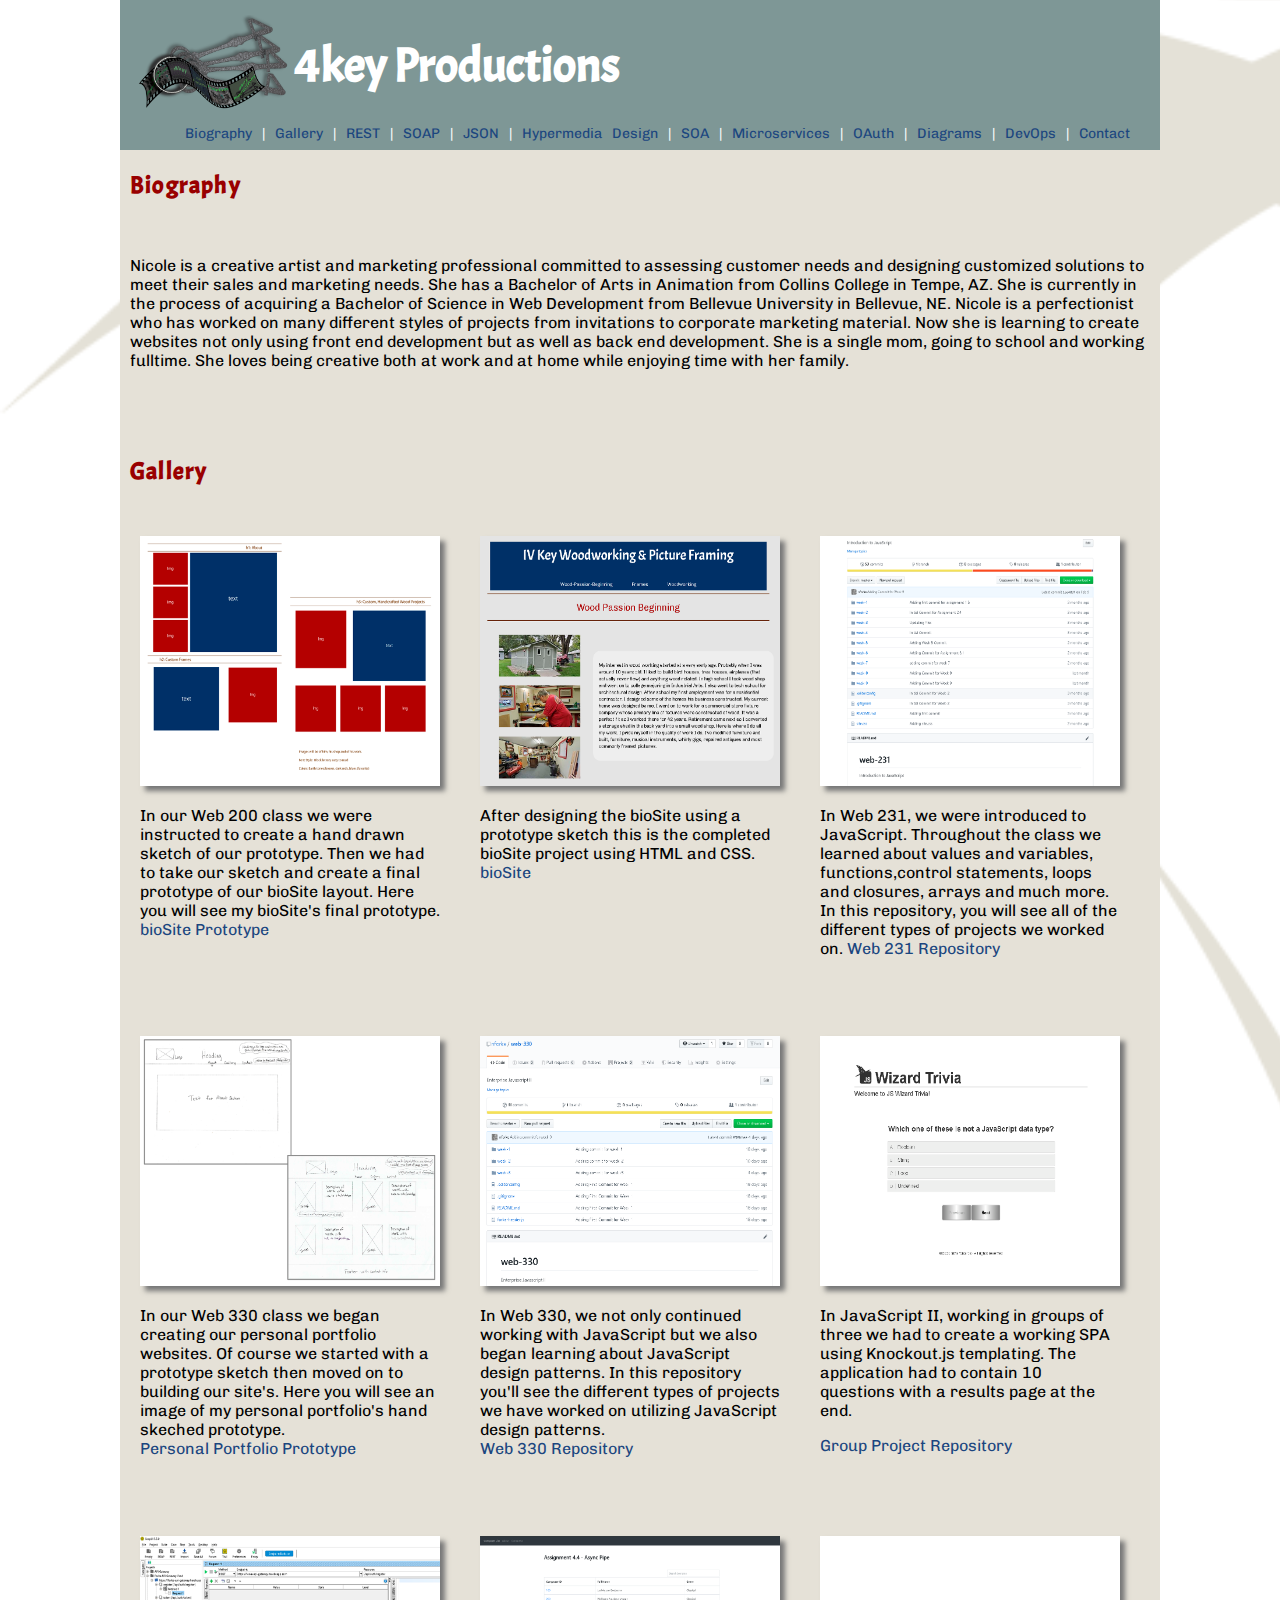
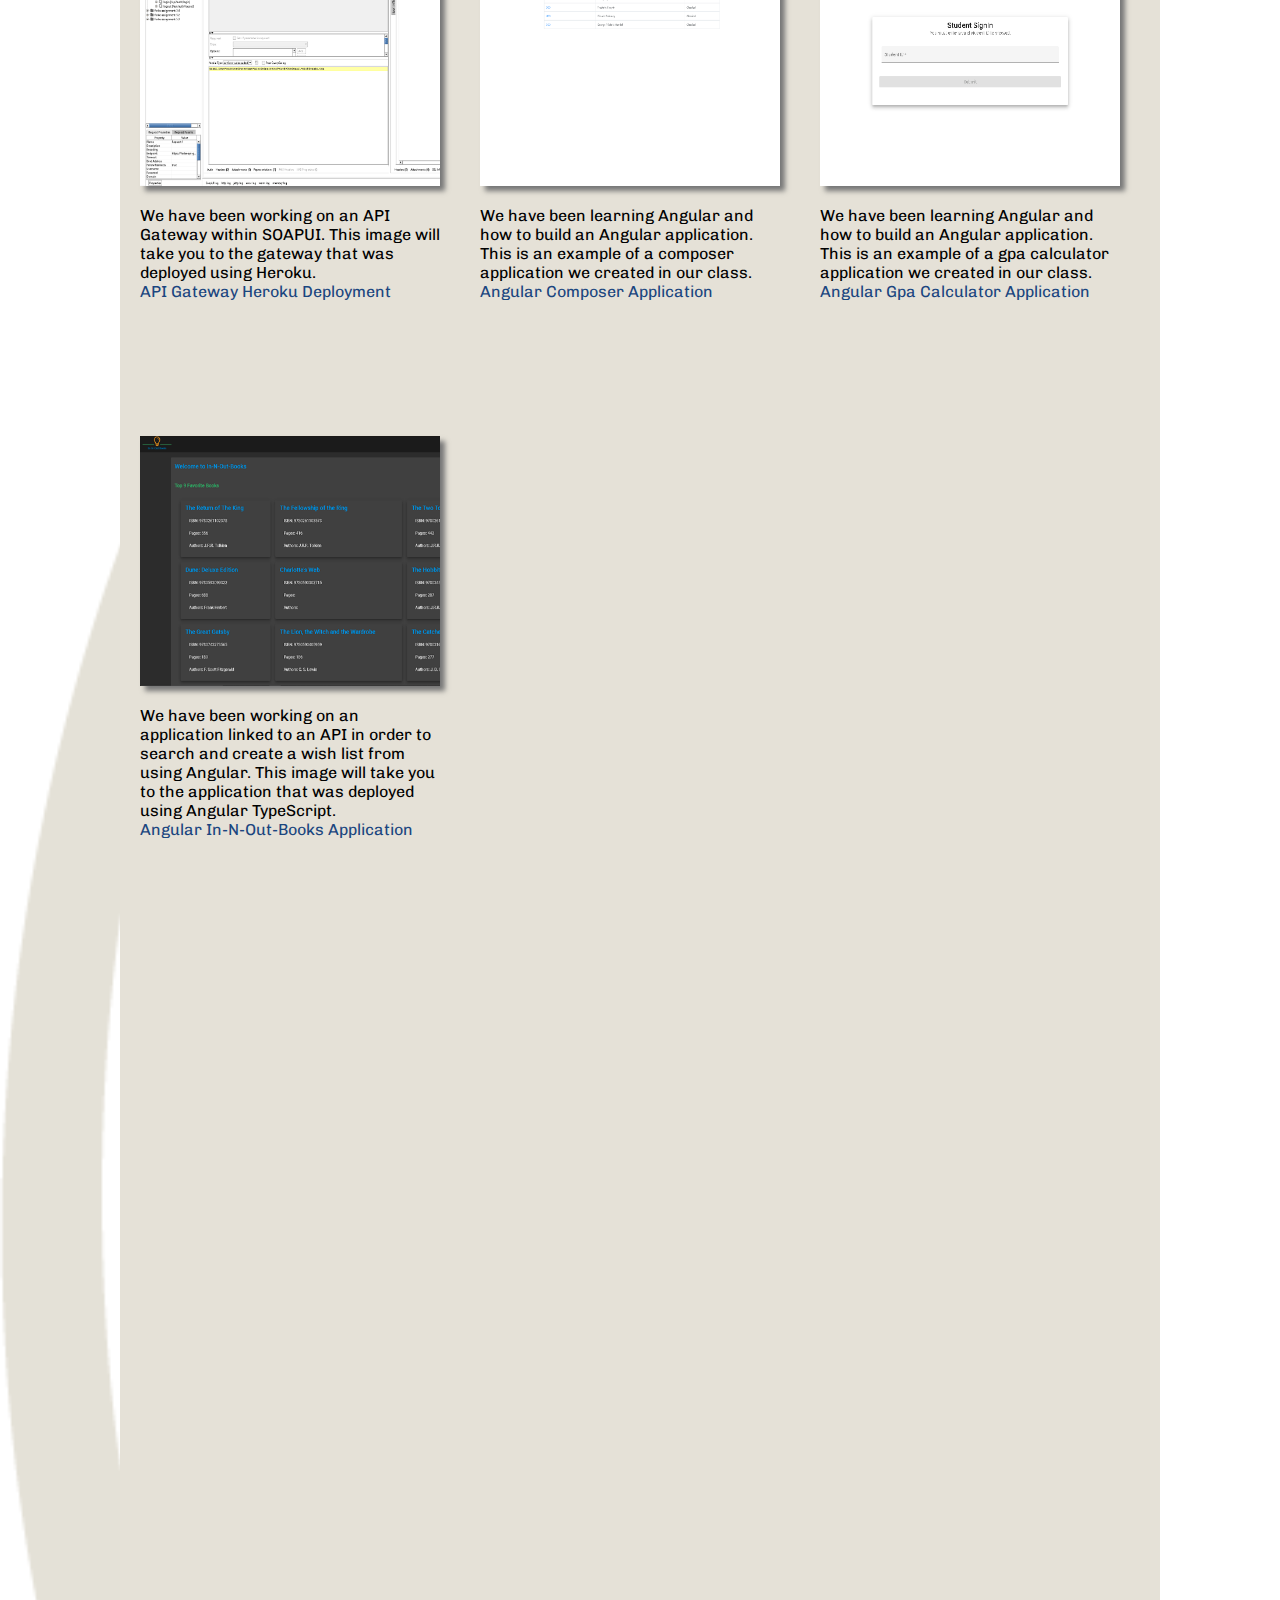
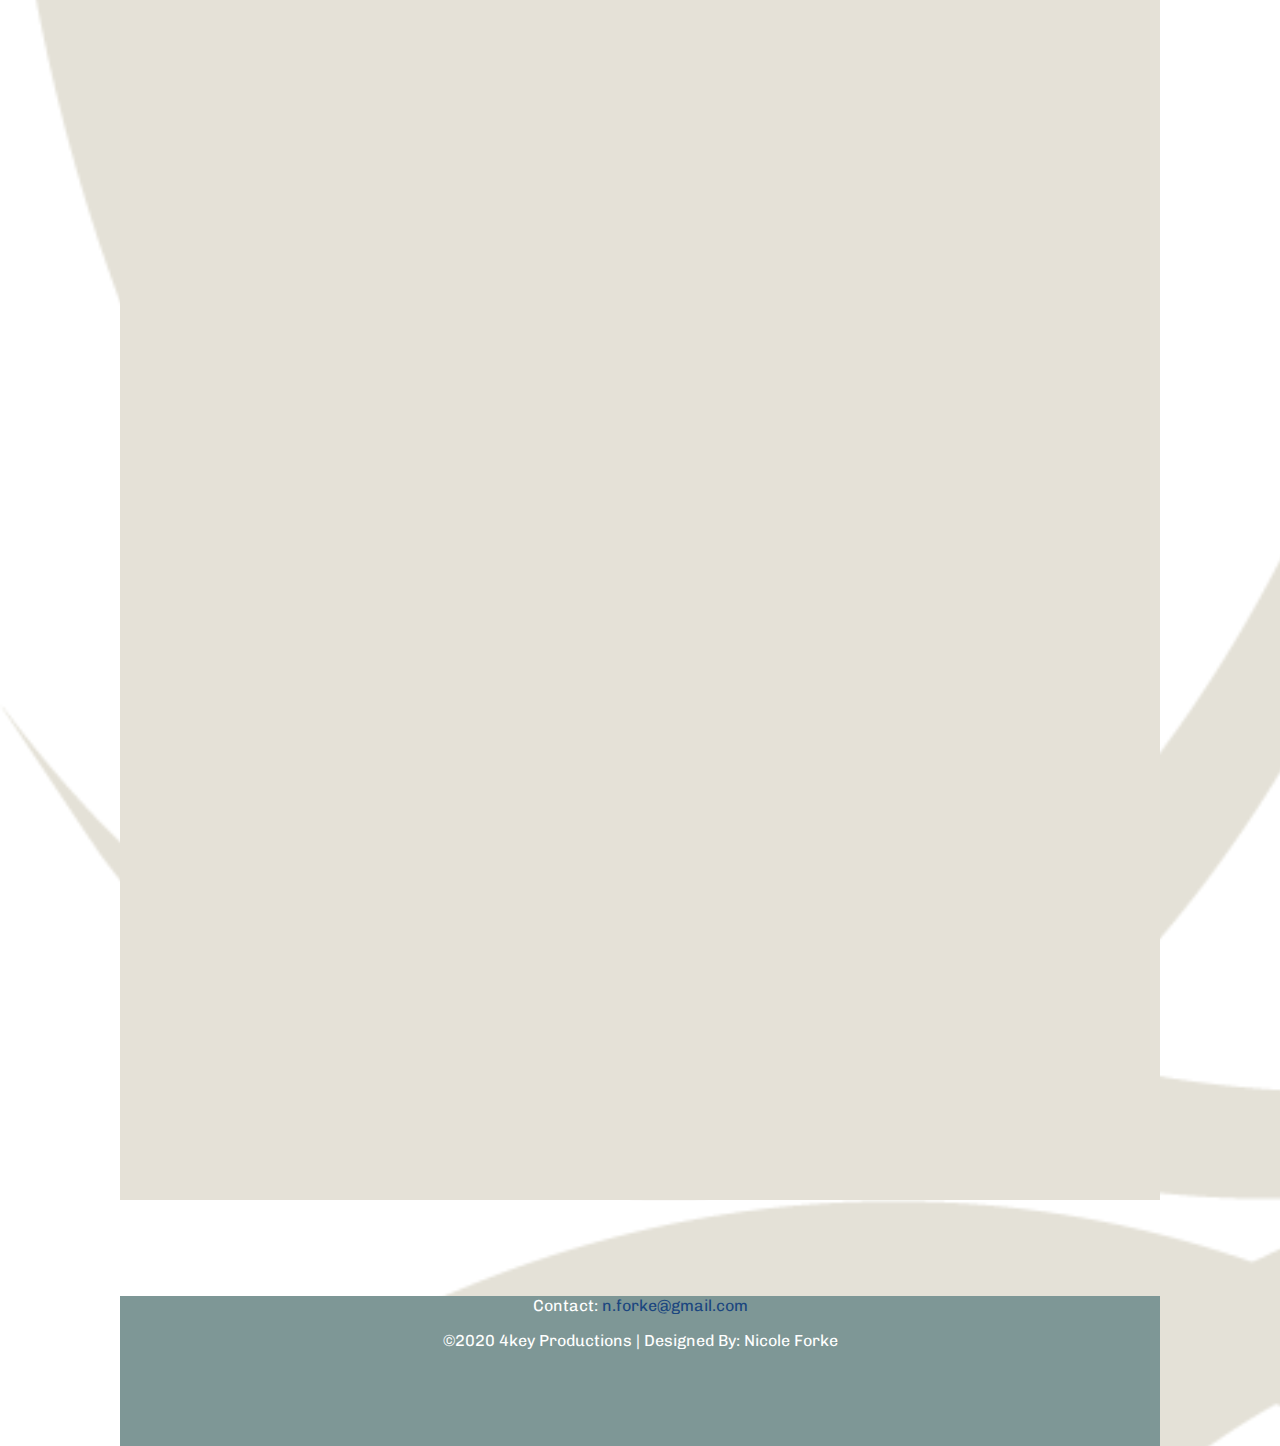
==== index.html @ a928e2bb "Adding assignment 8.2" ====
<!DOCTYPE html>
<!-- portfolio project week-4 -->
<html lang="en">
 <head>
	 
    <title>4key Productions</title>
	 
    <meta charset = "utf-8" />
    <meta name="description" content="4key Productions" />
    <meta name="keywords" content="web development, gitHub, web design" />
    <meta name="author" content="Nicole Forke" />
    <link rel="stylesheet" type="text/css" href="style.css">
    <link href="https://fonts.googleapis.com/css?family=Acme|Chivo&display=swap" rel="stylesheet">
    </head>
    
<body>
    <main>
 <header>
	 <img src="images/logo.png" class="logo" alt="4key Productions" />
	 
	 <h1>4key Productions</h1>
	 	 
	 <nav>
		 <a href="#biography">Biography</a> |
		 <a href="#gallery">Gallery</a> |
		 <a href="./web-420/forke-rest-apis.html">REST</a> | 
		 <a href="./web-420/forke-soap-apis.html">SOAP</a> | 
		 <a href="./web-420/forke-json-apis.html">JSON</a> |
		 <a href="./web-420/forke-hypermedia-design.html">Hypermedia Design</a> | 
		 <a href="./web-420/forke-soa.html">SOA</a> | 
		 <a href="./web-420/forke-microservices.html">Microservices</a> | 
		 <a href="./web-420/forke-oauth-security.html">OAuth</a> | 
		 <a href="./web-335/forke-diagrams.html">Diagrams</a> | 
		 <a href="./web-430/forke-devOps.html">DevOps</a> | 
		 <a href="#contact">Contact</a>
  </nav>
 </header>
		</main>
    
<!-- heading 1 Biography -->
    <h2 id="biography">Biography</h2>
    
<!-- Biography Section -->
<div class="biography">    
        <p>Nicole is a creative artist and marketing professional committed to assessing customer needs and designing customized solutions to meet their sales and marketing needs. 
		She has a Bachelor of Arts in Animation from Collins College in Tempe, AZ.  She is currently in the process of acquiring a Bachelor of Science in Web Development from Bellevue
		University in Bellevue, NE.  Nicole is a perfectionist who has worked on many different styles of projects from invitations to corporate marketing material.  Now she is learning
		to create websites not only using front end development but as well as back end development.  She is a single mom, going to school and working fulltime.  She loves being creative
		both at work and at home while enjoying time with her family.</p>
    </div>
		
<!-- heading 2 Gallery -->
    <h2 id="gallery">Gallery</h2>

<div id="flex-container1">
	<!-- bioSite's prototype image and description-->
	<div id="bioSite-prototype">
	  <a target="_blank" href="images/bioSite-prototype.png">
		<img src="images/bioSite-prototype.png" class="bioPrototype" alt="bioSite Prototype" />
	</a>
		<p>In our Web 200 class we were instructed to create a hand drawn sketch of our prototype. Then we had to take our sketch and create a final prototype of our bioSite layout.
		Here you will see my bioSite's final prototype.
		<a href="https://github.com/nforke/bioSite/blob/master/forke-bioSite-prototype.pdf" target="_blank">bioSite Prototype</a></p>
	</div>
		
<!-- bioSite -->
	 <div id="bioSite-image">
		<a target="_blank" href="images/bioSite.png">
		  <img src="images/bioSite.png" class="bioSite" alt="Nicole's bioSite" />
		</a>
		<p>After designing the bioSite using a prototype sketch this is the completed bioSite project using HTML and CSS.
		<a href="https://nforke.github.io/bioSite/" target="_blank">bioSite</a></p>
	 </div>
	
<!-- web231 repository -->
	<div id="web231">
	  <a target="_blank" href="images/web-231-repository.png">
		<img src="images/web-231-repository.png" class="web231" alt="Web 231 Repository" />
	  </a>
		<p>In Web 231, we were introduced to JavaScript. Throughout the class we learned about values and variables, functions,control statements, loops and closures, arrays and much more.
		In this repository, you will see all of the different types of projects we worked on.
		<a href="https://github.com/nforke/web-231" target="_blank">Web 231 Repository</a></p>
	</div>
</div>
	
	<!-- end of flex container1 -->
	
<div id="flex-container2">
	<!-- personal portfolio prototype -->
	<div id="portfolio-prototype">
	  <a target="_blank" href="images/personalPortfolio-prototype.png">
		<img src="images/personalPortfolio-prototype.png" class="portfolioPrototype" alt="Nicole's Personal Portfolio Prototype" />
	  </a>
		<p>In our Web 330 class we began creating our personal portfolio websites. Of course we started with a prototype sketch then moved on to building our site's. Here you will
		see an image of my personal portfolio's hand skeched prototype.<br>
		<a href="https://github.com/nforke/nforke.github.io" target="_blank">Personal Portfolio Prototype</a></p>
	</div>
	
	<!-- web 330's repository -->
	<div id="web330">
	  <a target="_blank" href="images/web-330-repository.png">
		<img src="images/web-330-repository.png" class="web330" alt="Web 330 Repository" />
	  </a>
		<p>In Web 330, we not only continued working with JavaScript but we also began learning about JavaScript design patterns. In this repository you'll see the different types of
		projects we have worked on utilizing JavaScript design patterns.<br>
		<a href="https://github.com/nforke/web-330" target="_blank">Web 330 Repository</a></p>
	</div>

	<!-- js wizard trivia repository -->
	<div id="wizard-trivia">
	  <a target="_blank" href="images/wizard-trivia.png">
		<img src="images/wizard-trivia.png" class="wizard-trivia" alt="JS Wizard Trivia" />
	  </a>
		<p>In JavaScript II, working in groups of three we had to create a working SPA using Knockout.js templating. The application had to contain 10 questions with a results
		page at the end.</p>
		<a href="https://github.com/mkegoldberg/js-wizard-trivia" target="_blank">Group Project Repository</a>
	</div>	
</div>

<div id="flex-container14">
	<!-- API Gateway Heroku -->
	<div id="gateway">
	  <a target="_blank" href="images/soap.png">
		<img src="images/soap.png" class="gateway" alt="API Gateway" />
	  </a>
		<p>We have been working on an API Gateway within SOAPUI.  This image will take you to the gateway that
			was deployed using Heroku.<br>
		<a href="https://forke-api-gateway.herokuapp.com" target="_blank">API Gateway Heroku Deployment</a></p>
	</div>

	<!-- Angular Composer-App Deployment -->
	<div id="composer">
	  <a target="_blank" href="images/composer-app.png">
		<img src="images/composer-app.png" class="composer" alt="Composer-App" />
	  </a>
		<p>We have been learning Angular and how to build an Angular application. This is an example of a composer application we created in our class.<br>
		<a href="https://nforke.github.io/composer-app/composer-list" target="_blank">Angular Composer Application</a></p>
	</div>

		<!-- Angular gpa-calculator-app Deployment -->
		<div id="composer">
			<a target="_blank" href="images/gpa-calculator-app.png">
			<img src="images/gpa-calculator-app.png" class="gpa" alt="Gpa-Calculator-App" />
			</a>
			<p>We have been learning Angular and how to build an Angular application. This is an example of a gpa calculator application we created in our class.<br>
			<a href="https://nforke.github.io/gpa-calculator-app/session/sign-in" target="_blank">Angular Gpa Calculator Application</a></p>
		</div>
</div>

<div id="flex-container24">
	<!-- API Gateway Heroku -->
	<div id="books">
	  <a target="_blank" href="images/in-n-out-books-app.png">
		<img src="images/in-n-out-books-app.png" class="books" alt="In-N-Out-Books-App" />
	  </a>
		<p>We have been working on an application linked to an API in order to search and create a wish list from using Angular.  This image will take you
			to the application that was deployed using Angular TypeScript.<br>
		<a href="https://nforke.github.io/in-n-out-books/" target="_blank">Angular In-N-Out-Books Application</a></p>
	</div>
</div>

<!-- end of flex container2 -->
</body>
<footer>
	<p id="contact">Contact: <a href="mailto: n.forke@gmail.com">n.forke@gmail.com</a></p>
	<p id="copyright">&copy;2020 4key Productions | Designed By: Nicole Forke</p>
</footer>


</html>
---- style.css ----
/* html background style */
html {
	background-image: url(images/background.png);
	background-position: left;
	background-size: cover;
}

/* body style and media */
body {
	max-width: 1040px;
	height: 4250px;
  margin-top: 150px;
	margin-right: auto;
	margin-left: auto;
	margin-bottom: auto;
	background-color: #E5E1D7;
}

@media screen and (max-width: 1040px) {
  body {
    width:auto;
  }
}

/* header, h1, nav, links */
header {
	background-color: #7E9796;
	height: 150px;
	width: 1040px;
	position: absolute;
	top: 0px;

}

.logo {
	position: absolute;
	max-height: 100px;
	margin-top: 15px;
	margin-left: 15px;
}

h1 {
	font-family: 'Acme',Verdana, Arial, sans-serif;
    font-weight: bold;
    font-size: 48px;
    color: #FFFFFF;
    font-style: normal;
    line-height: 1.4em;
    padding-left: 175px;
}

nav {
	position: absolute;
	margin-top: 25px;
	font-family: 'Chivo', Verdana, Arial, sans-serif;
	font-weight: normal;
	font-size: 14px;
	color: #FFFFFF;
	text-align: right;
	word-spacing: 0.5em;
	top: 100px;
	right: 30px;
}

a:link {
	color: #1B467F;
	text-decoration: none;
}

a:visited {
	color: #990000;
	text-decoration: none;
}

a:hover {
	color: #FFFFFF;
	text-decoration: underline;
}

/* biography section */
#biography, #presentations, #diagrams {
	font-family: 'Acme', Verdana, Arial, sans-serif;
	font-weight: bold;
	font-size: 24px;
	color: #990000;
	letter-spacing: 0.05em;
	text-align: left;
	padding: 20px 10px 10px 10px;
}

/* text styling for above presentations */
.biography, .rest, .diagram, .soap1, .json, .hypermedia, .soa, .microservices, .oauth, .devops {
	font-family: 'Chivo', Verdana, Arial, sans-serif;
	font-weight: normal;
	font-size: 16px;
	color: #000000;
	text-align: left;
	padding: 10px;
}

/* gallery section with images */
#gallery {
	font-family: 'Acme', Verdana, Arial, sans-serif;
	font-weight: bold;
	font-size: 24px;
	color: #990000;
	letter-spacing: 0.05em;
	text-align: left;
	margin-top: 50px;
	padding: 10px;
}

/* first & second row of images in gallery & all images in diagrams */
#flex-container1, #flex-container2, #flex-container3, #flex-container4, #flex-container5, #flex-container6, #flex-container7, #flex-container8,
#flex-container9, #flex-container10, #flex-container11, #flex-container12, #flex-container13, #flex-container14, #flex-container15, #flex-container16, #flex-container17,
#flex-container18, #flex-container19, #flex-container20, #flex-container21, #flex-container22, #flex-container23, #flex-container24 {
	display: flex;
	float: left;
	align-items: flex-start;
	align-content: space-between;
	width: 900px;
	height: 500px;
}

/* text styling */
#bioSite-prototype, #bioSite-image, #web231, #portfolio-prototype, #web330, #wizard-trivia, #NoSQL, #ord, #ShopperOrd, #ShopperNoSQL, #TechOrd, #TechNoSQL, #NodeBookCoNormalized,
#NodeBookCoNoSQLDoc, #NodeBookCoNoSQL, #NodeSecurityOrd, #NodeSecurityNoSQL, #soap1, #gateway, #composer, #gpa, #books {
	width: 300px;
	height: 250px;
	padding: 20px;
	font-family: 'Chivo', Verdana, Arial, sans-serif;
	font-weight: normal;
	font-size: 16px;
	color: #000000;
	text-align: left;
}

/* image styling */
.bioPrototype, .bioSite, .web231, .portfolioPrototype, .web330, .wizard-trivia, .NoSQL, .ord, .ShopperOrd, .ShopperNoSQL, .TechOrd, .TechNoSQL,
.NodeBookCoNormalized, .NodeBookCoNoSQLDoc, .NodeBookCoNoSQL, .NodeSecurityOrd, .NodeSecurityNoSQL, .soap, .gateway, .composer, .gpa, .books {
	width: 300px;
	height: 250px;
	box-shadow: 5px 5px 5px #777777;
}

/* video styling */
.card {
	align-items: flex-start;
	padding: 20px;
}

.NoSQL:hover, .ord:hover, .bioPrototype:hover, .bioSite:hover, .web231:hover, .portfolioPrototype:hover, .web330:hover, .wizard-trivia:hover, .gateway:hover, .composer:hover,
.books:hover {
	border: 1px solid #FFFFFF
}

/* footer style and copyright */
footer {
	background-color: #7E9796;
	height: 150px;
	width: 1040px;
	position: bottom;
	margin-top: 4000px;
	bottom: 0px;

}

#contact, #copyright {
	font-family: 'Chivo', Verdana, Arial, sans-serif;
	font-weight: normal;
	font-size: 16px;
	color: #FFFFFF;
	text-align: center;
}
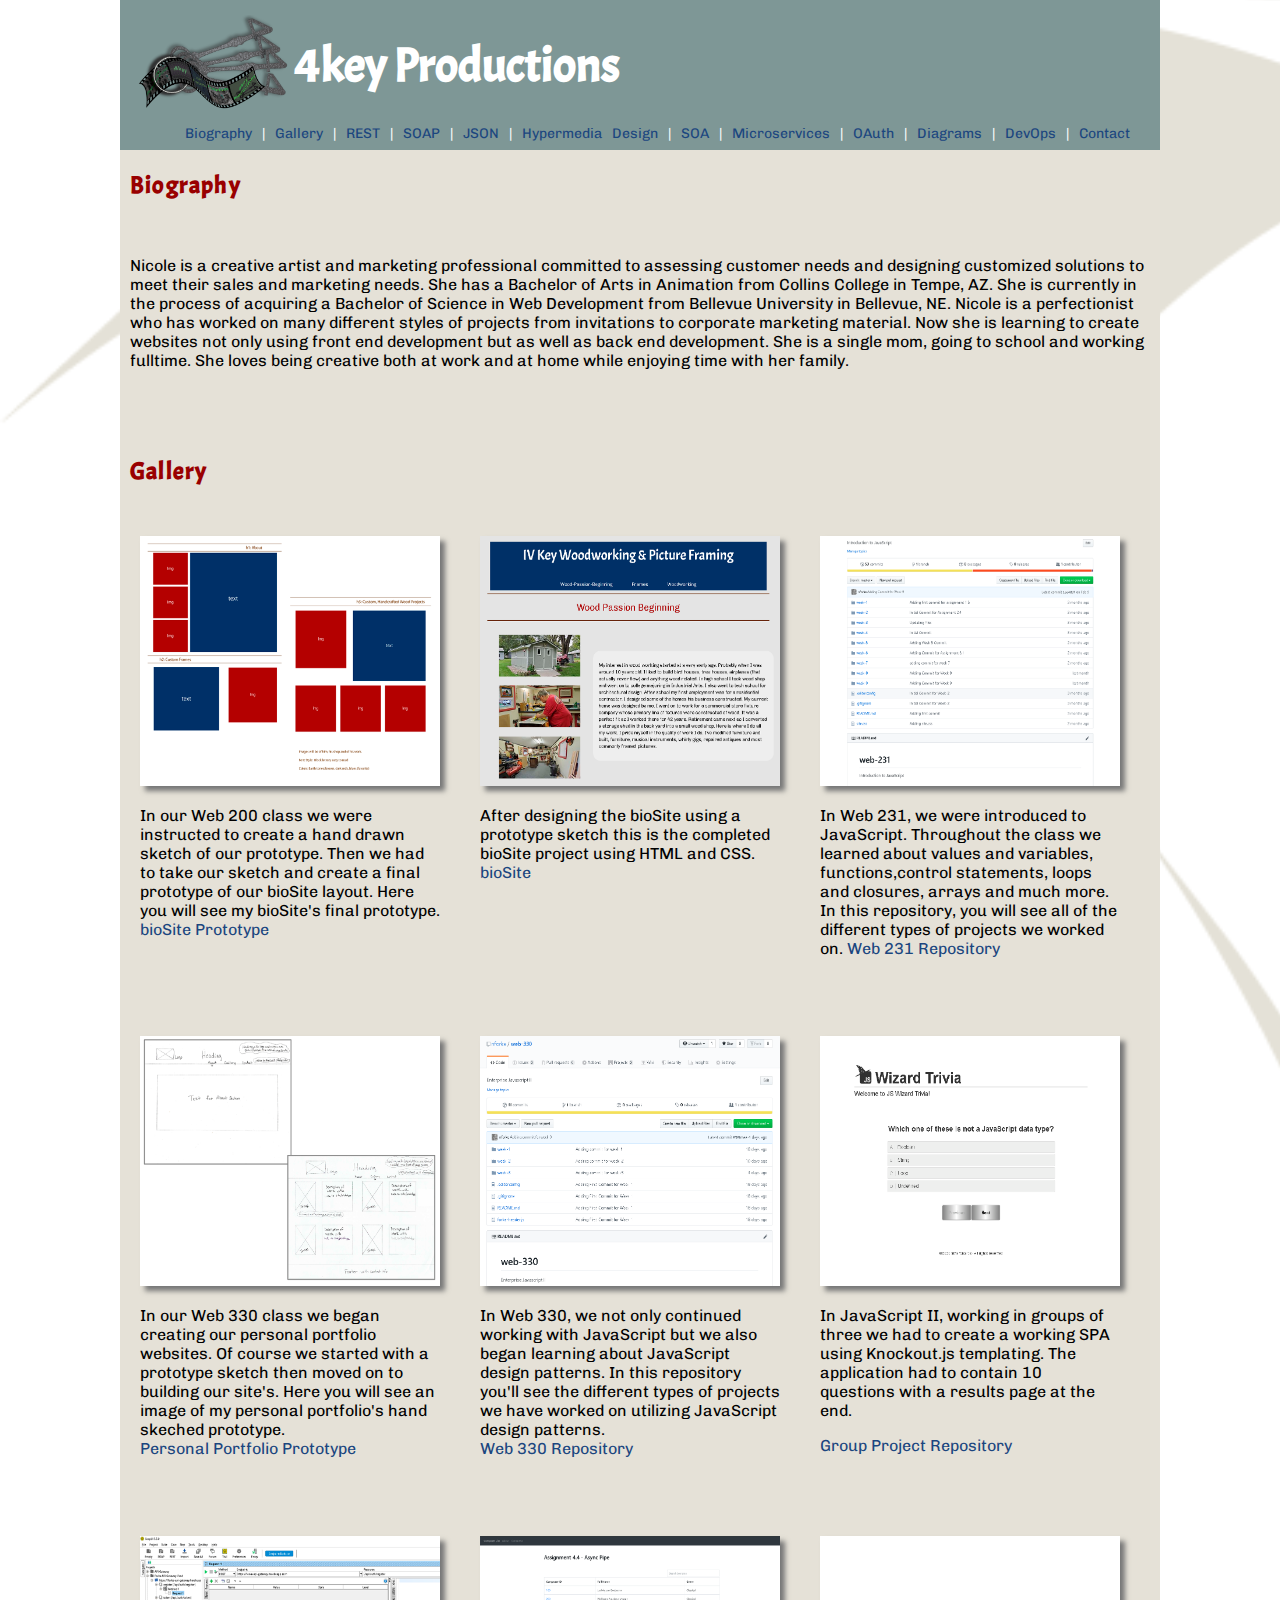
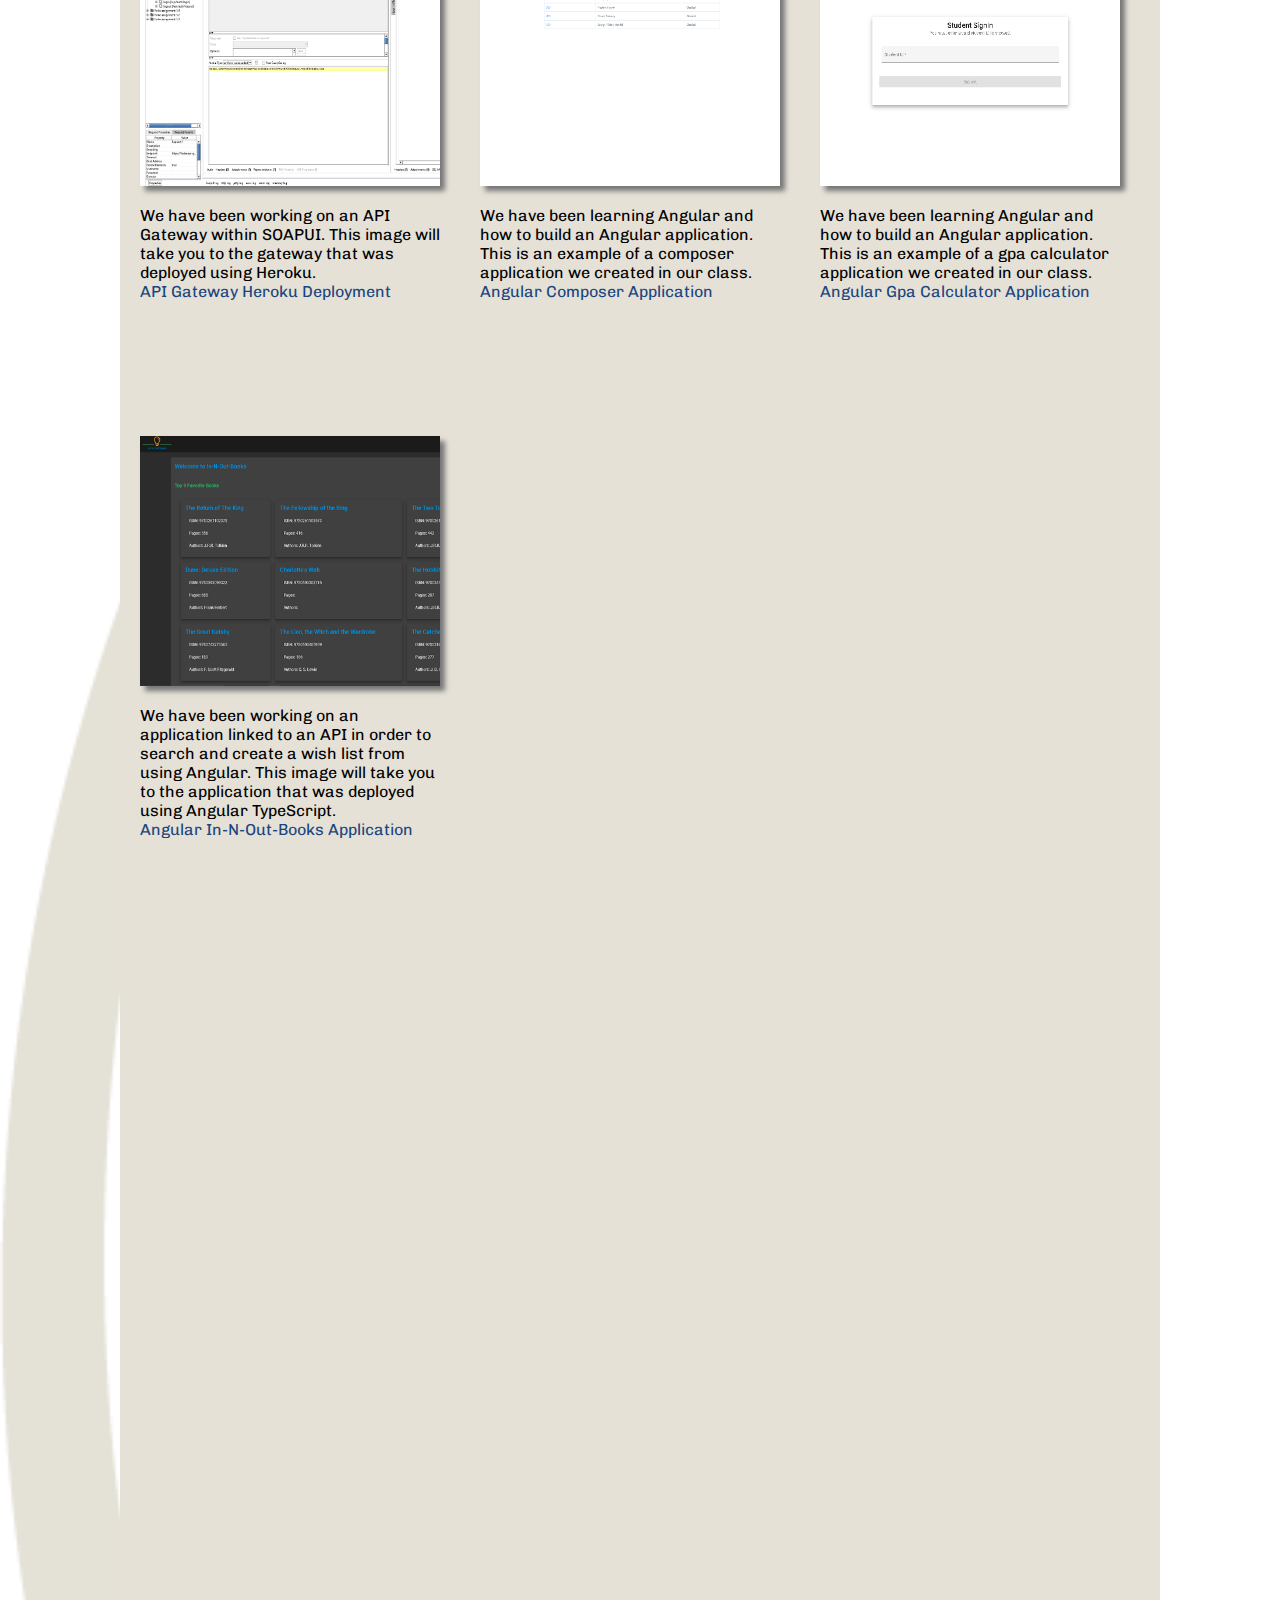
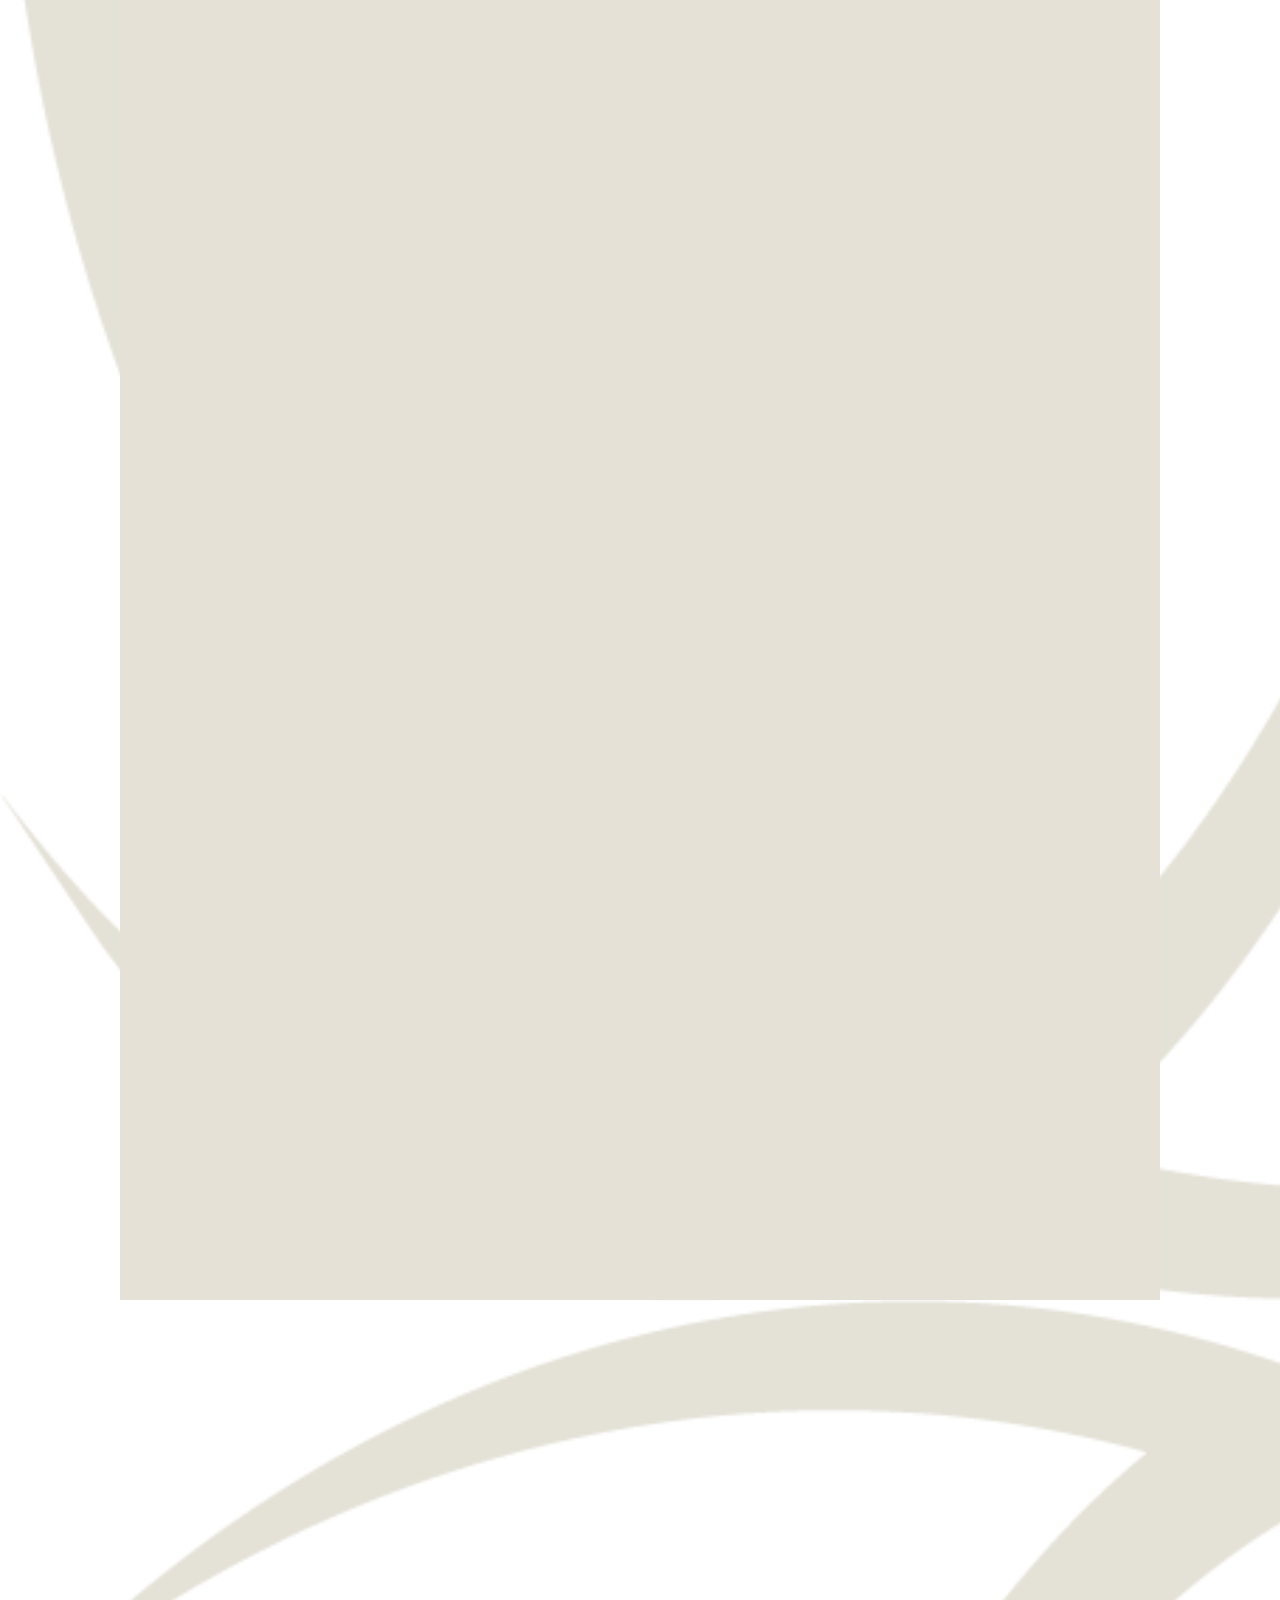
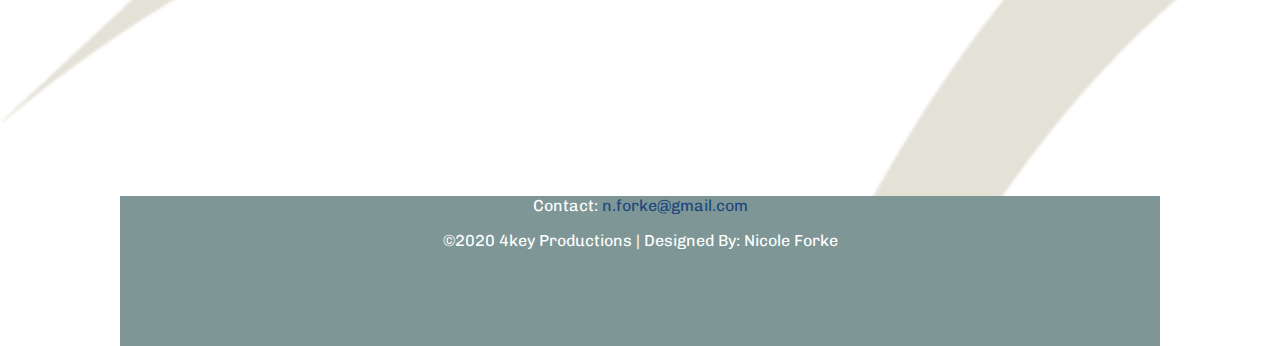
==== commit 541953a0: "Adding week 9 video" ====
--- a/index.html
+++ b/index.html
@@ -148,7 +148,7 @@
 </div>
 
 <div id="flex-container24">
-	<!-- API Gateway Heroku -->
+	<!-- In-N-Out-Books Application -->
 	<div id="books">
 	  <a target="_blank" href="images/in-n-out-books-app.png">
 		<img src="images/in-n-out-books-app.png" class="books" alt="In-N-Out-Books-App" />
--- a/style.css
+++ b/style.css
@@ -8,7 +8,7 @@
 /* body style and media */
 body {
 	max-width: 1040px;
-	height: 4250px;
+	height: 4350px;
   margin-top: 150px;
 	margin-right: auto;
 	margin-left: auto;
@@ -113,7 +113,7 @@
 /* first & second row of images in gallery & all images in diagrams */
 #flex-container1, #flex-container2, #flex-container3, #flex-container4, #flex-container5, #flex-container6, #flex-container7, #flex-container8,
 #flex-container9, #flex-container10, #flex-container11, #flex-container12, #flex-container13, #flex-container14, #flex-container15, #flex-container16, #flex-container17,
-#flex-container18, #flex-container19, #flex-container20, #flex-container21, #flex-container22, #flex-container23, #flex-container24 {
+#flex-container18, #flex-container19, #flex-container20, #flex-container21, #flex-container22, #flex-container23, #flex-container24, #flex-container25 {
 	display: flex;
 	float: left;
 	align-items: flex-start;
@@ -160,7 +160,7 @@
 	height: 150px;
 	width: 1040px;
 	position: bottom;
-	margin-top: 4000px;
+	margin-top: 4500px;
 	bottom: 0px;
 
 }
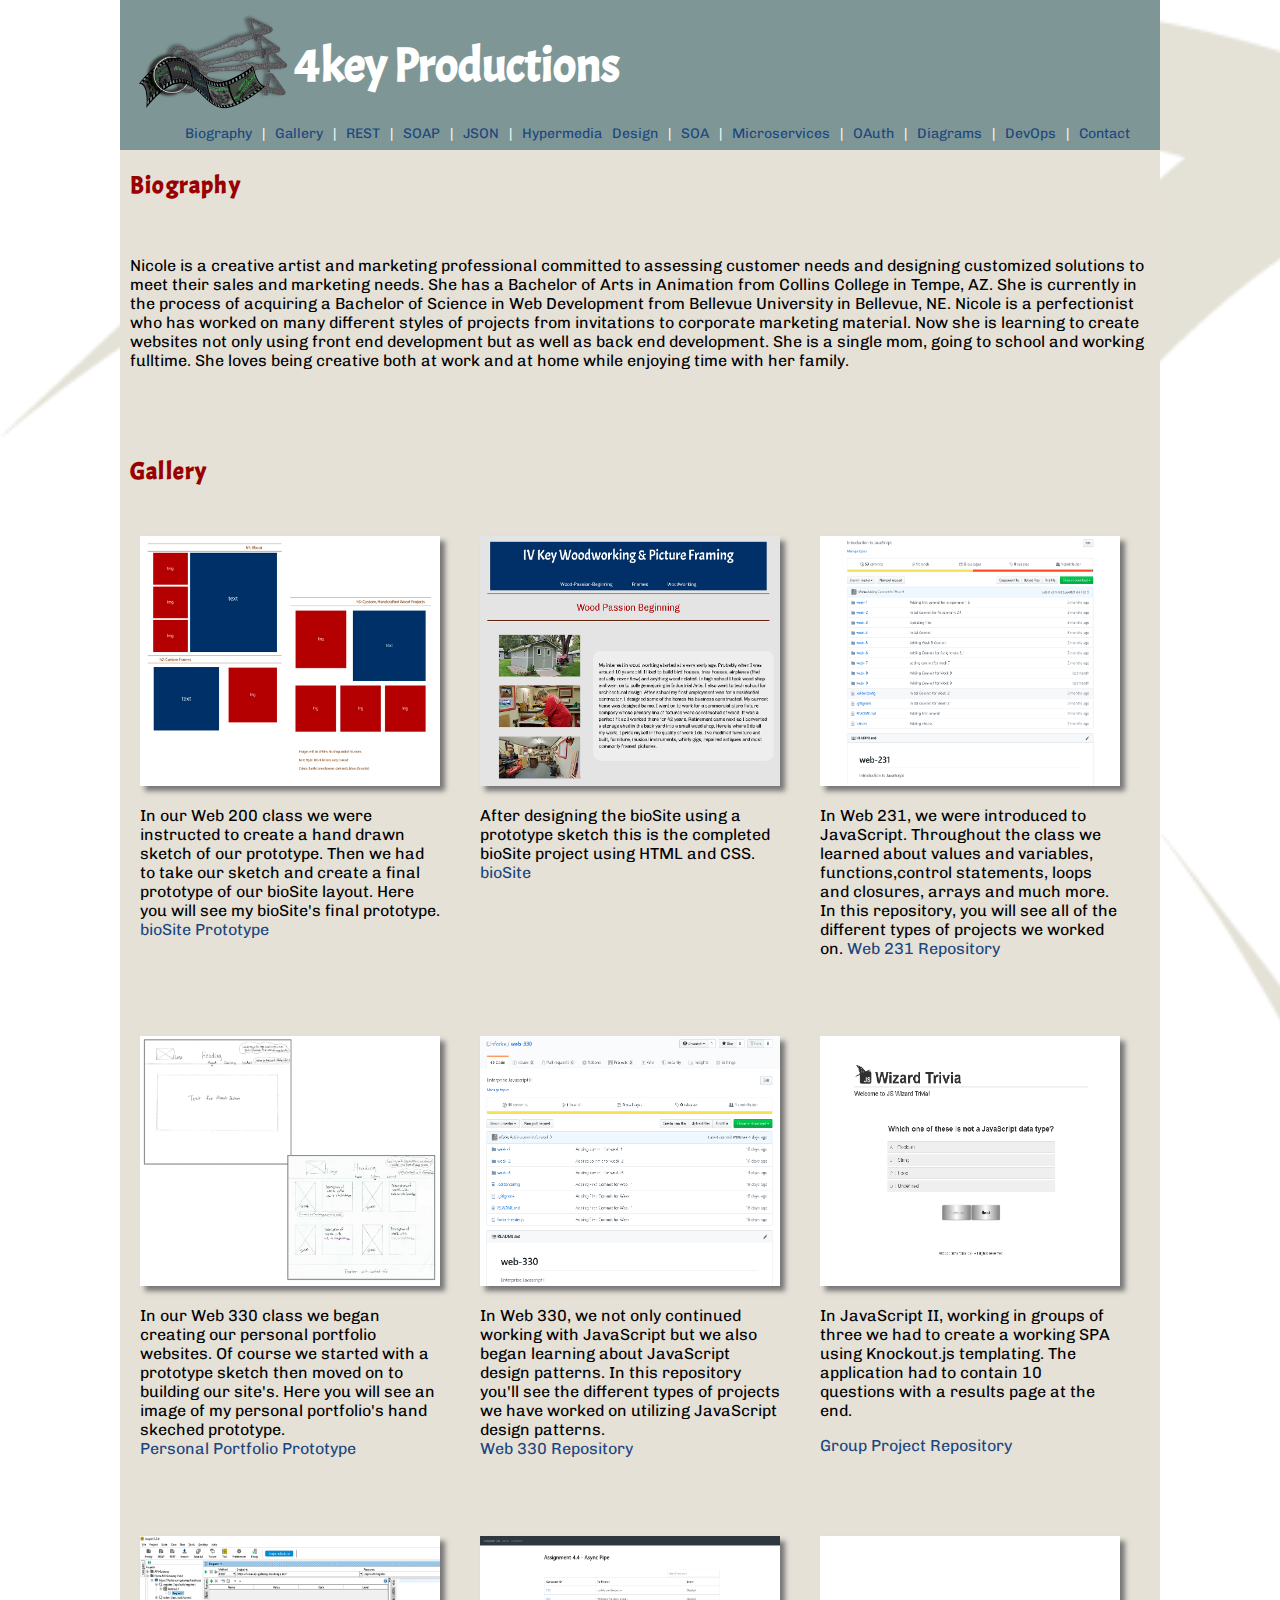
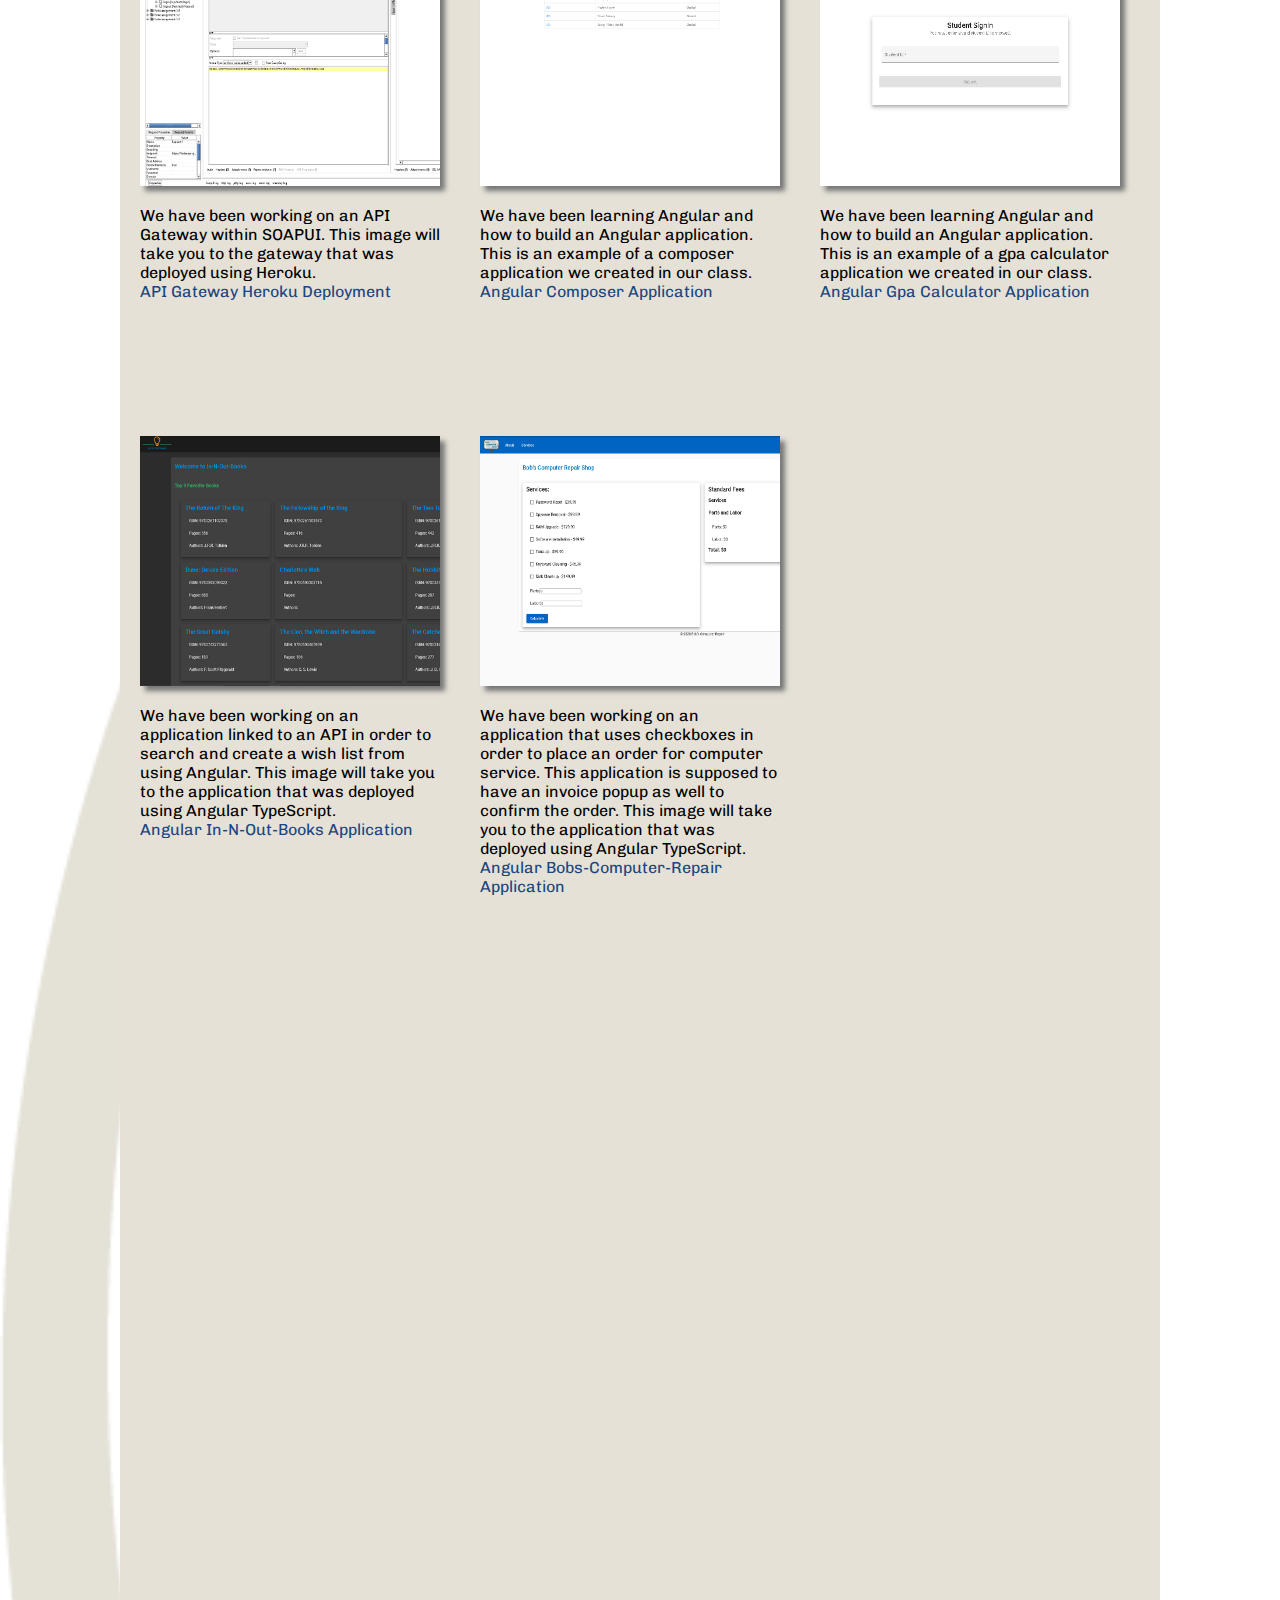
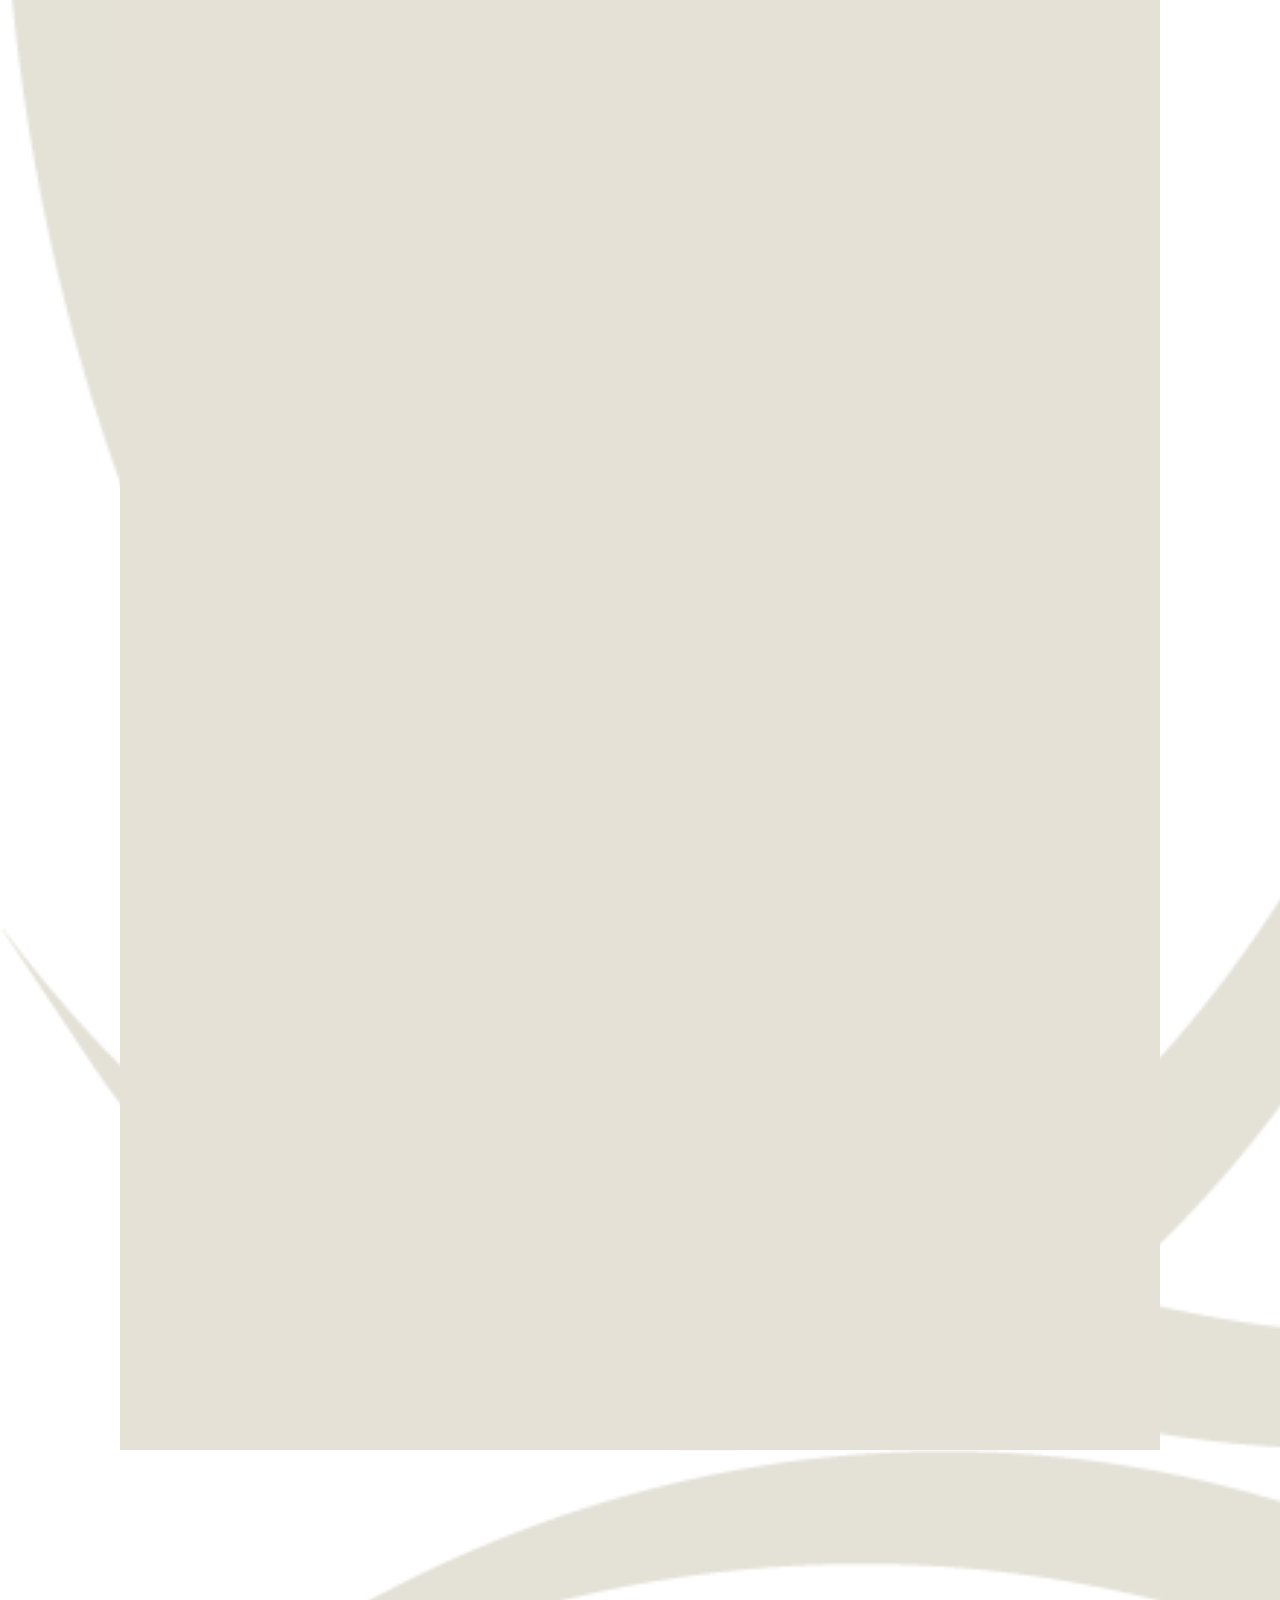
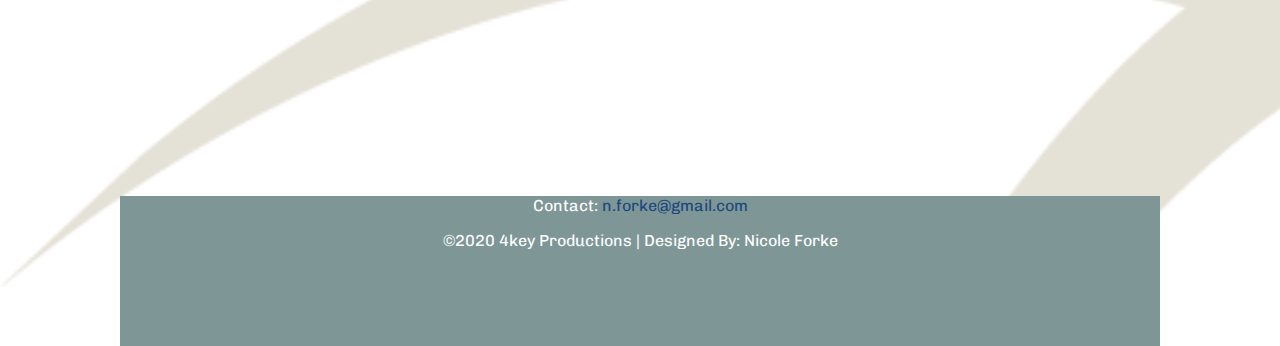
==== commit 54de86fc: "Adding bobs computer repair app" ====
--- a/index.html
+++ b/index.html
@@ -157,6 +157,16 @@
 			to the application that was deployed using Angular TypeScript.<br>
 		<a href="https://nforke.github.io/in-n-out-books/" target="_blank">Angular In-N-Out-Books Application</a></p>
 	</div>
+
+	<!-- In-N-Out-Books Application -->
+	<div id="books">
+		<a target="_blank" href="images/bobs-computer-repair.png">
+		<img src="images/bobs-computer-repair.png" class="bobs" alt="Bobs-Computer-Repair-Shop" />
+		</a>
+		<p>We have been working on an application that uses checkboxes in order to place an order for computer service.  This application is supposed to have an invoice popup as well to 
+			confirm the order.  This image will take you to the application that was deployed using Angular TypeScript.<br>
+		<a href="https://nforke.github.io/bobs-computer-repair/" target="_blank">Angular Bobs-Computer-Repair Application</a></p>
+	</div>
 </div>
 
 <!-- end of flex container2 -->
--- a/style.css
+++ b/style.css
@@ -8,7 +8,7 @@
 /* body style and media */
 body {
 	max-width: 1040px;
-	height: 4350px;
+	height: 4500px;
   margin-top: 150px;
 	margin-right: auto;
 	margin-left: auto;
@@ -124,7 +124,7 @@
 
 /* text styling */
 #bioSite-prototype, #bioSite-image, #web231, #portfolio-prototype, #web330, #wizard-trivia, #NoSQL, #ord, #ShopperOrd, #ShopperNoSQL, #TechOrd, #TechNoSQL, #NodeBookCoNormalized,
-#NodeBookCoNoSQLDoc, #NodeBookCoNoSQL, #NodeSecurityOrd, #NodeSecurityNoSQL, #soap1, #gateway, #composer, #gpa, #books {
+#NodeBookCoNoSQLDoc, #NodeBookCoNoSQL, #NodeSecurityOrd, #NodeSecurityNoSQL, #soap1, #gateway, #composer, #gpa, #books, #bobs {
 	width: 300px;
 	height: 250px;
 	padding: 20px;
@@ -137,7 +137,7 @@
 
 /* image styling */
 .bioPrototype, .bioSite, .web231, .portfolioPrototype, .web330, .wizard-trivia, .NoSQL, .ord, .ShopperOrd, .ShopperNoSQL, .TechOrd, .TechNoSQL,
-.NodeBookCoNormalized, .NodeBookCoNoSQLDoc, .NodeBookCoNoSQL, .NodeSecurityOrd, .NodeSecurityNoSQL, .soap, .gateway, .composer, .gpa, .books {
+.NodeBookCoNormalized, .NodeBookCoNoSQLDoc, .NodeBookCoNoSQL, .NodeSecurityOrd, .NodeSecurityNoSQL, .soap, .gateway, .composer, .gpa, .books, .bobs {
 	width: 300px;
 	height: 250px;
 	box-shadow: 5px 5px 5px #777777;
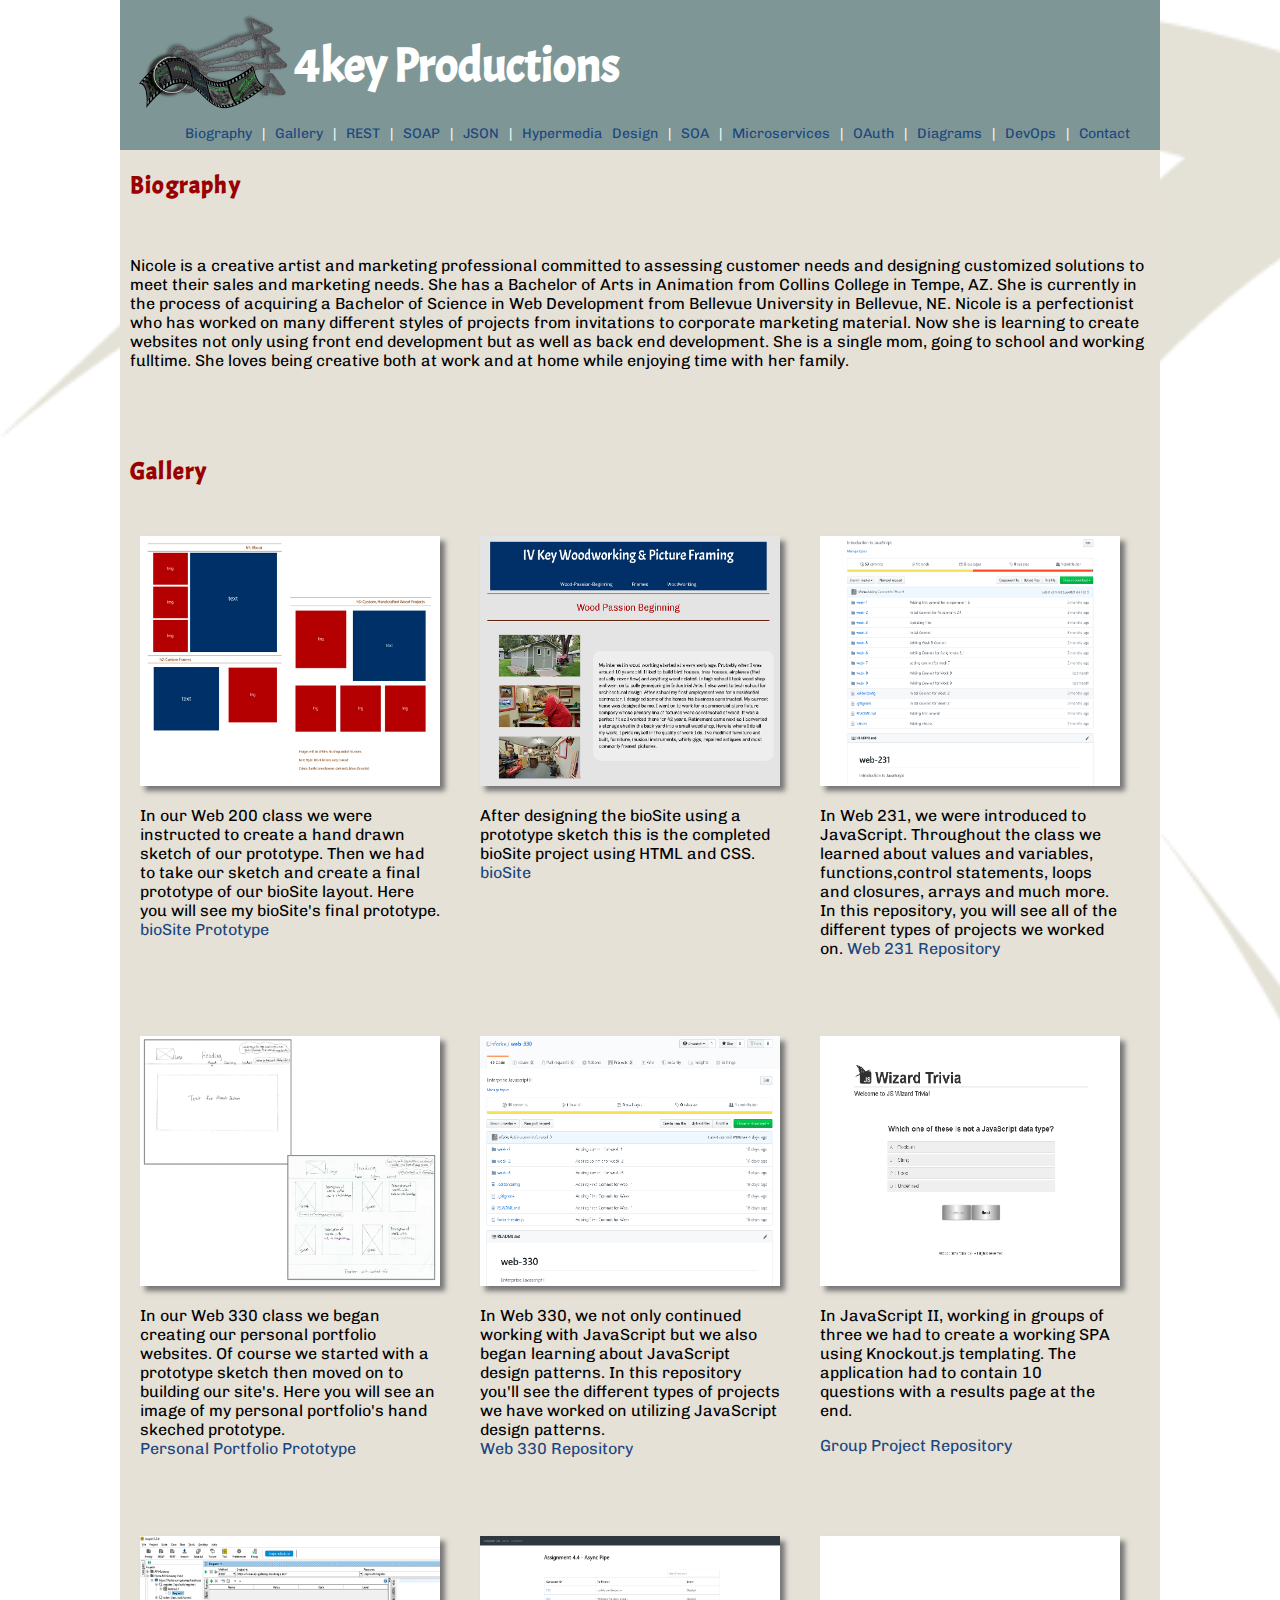
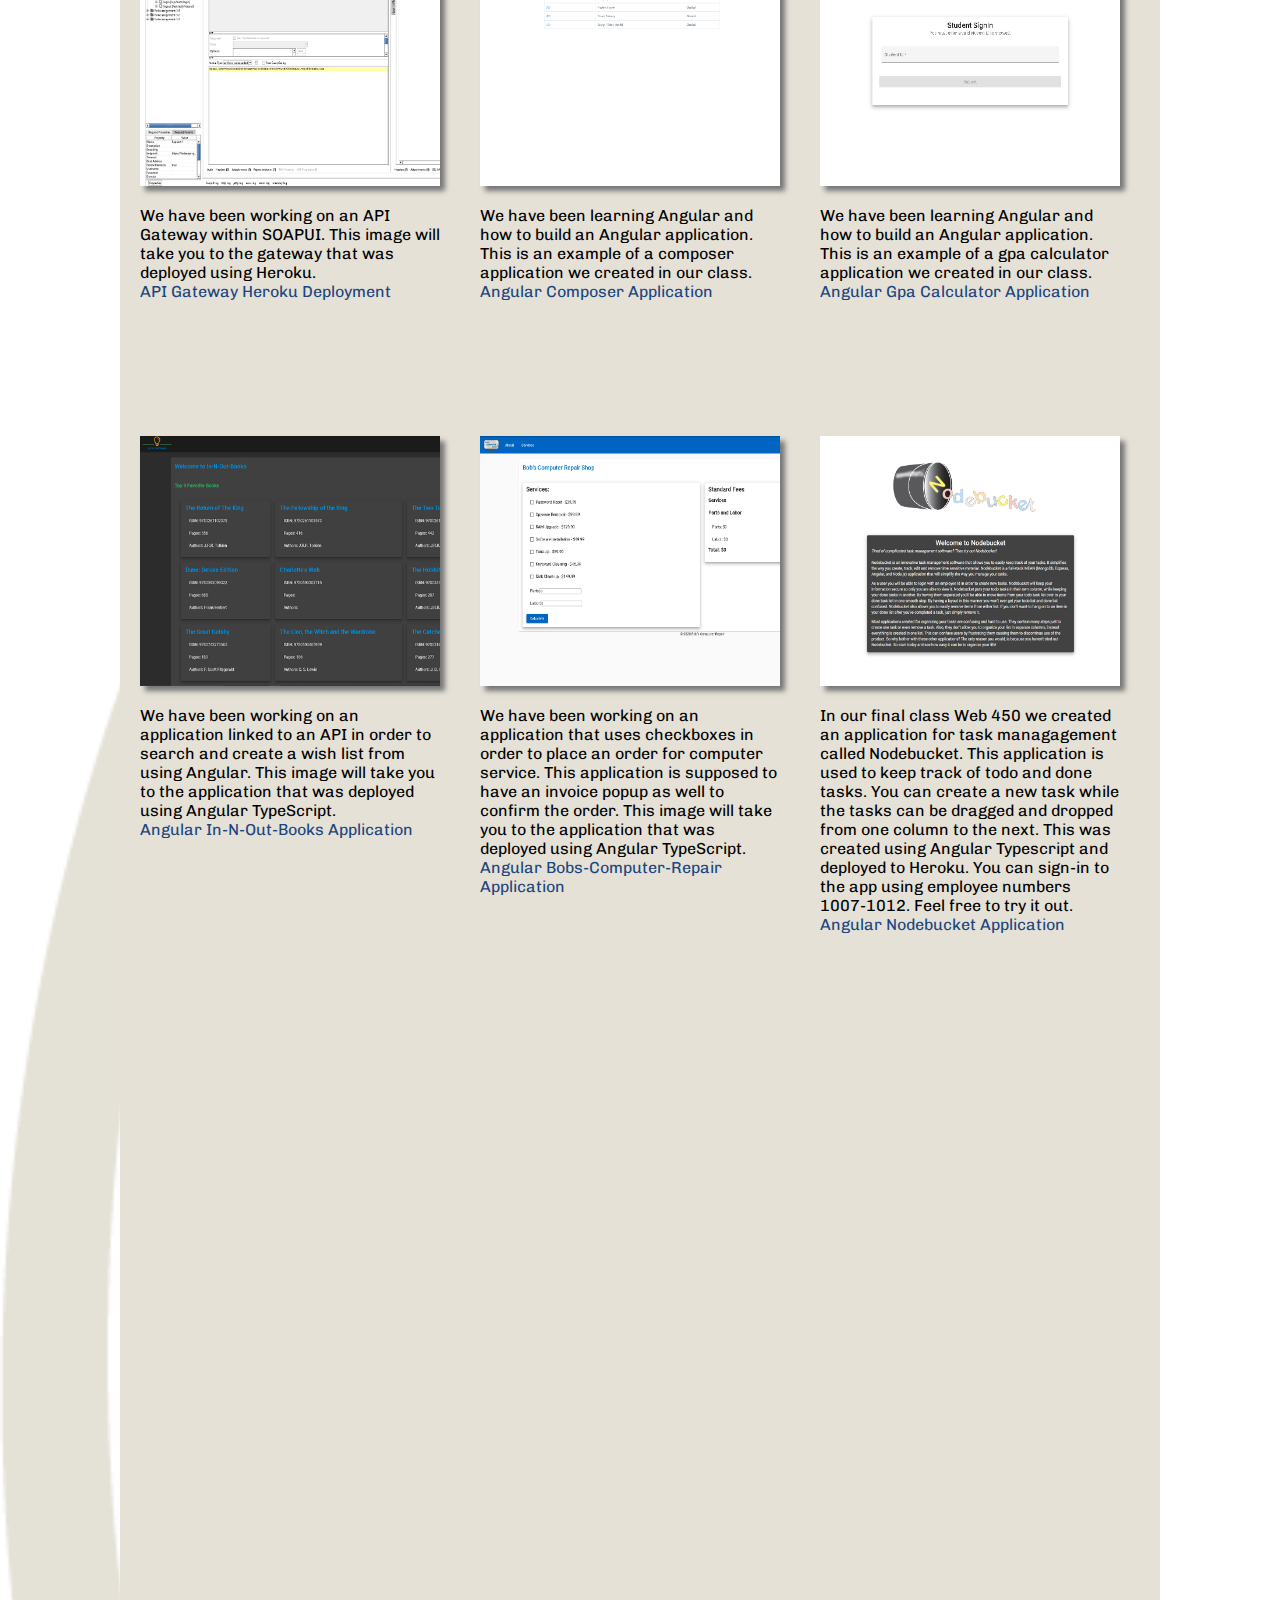
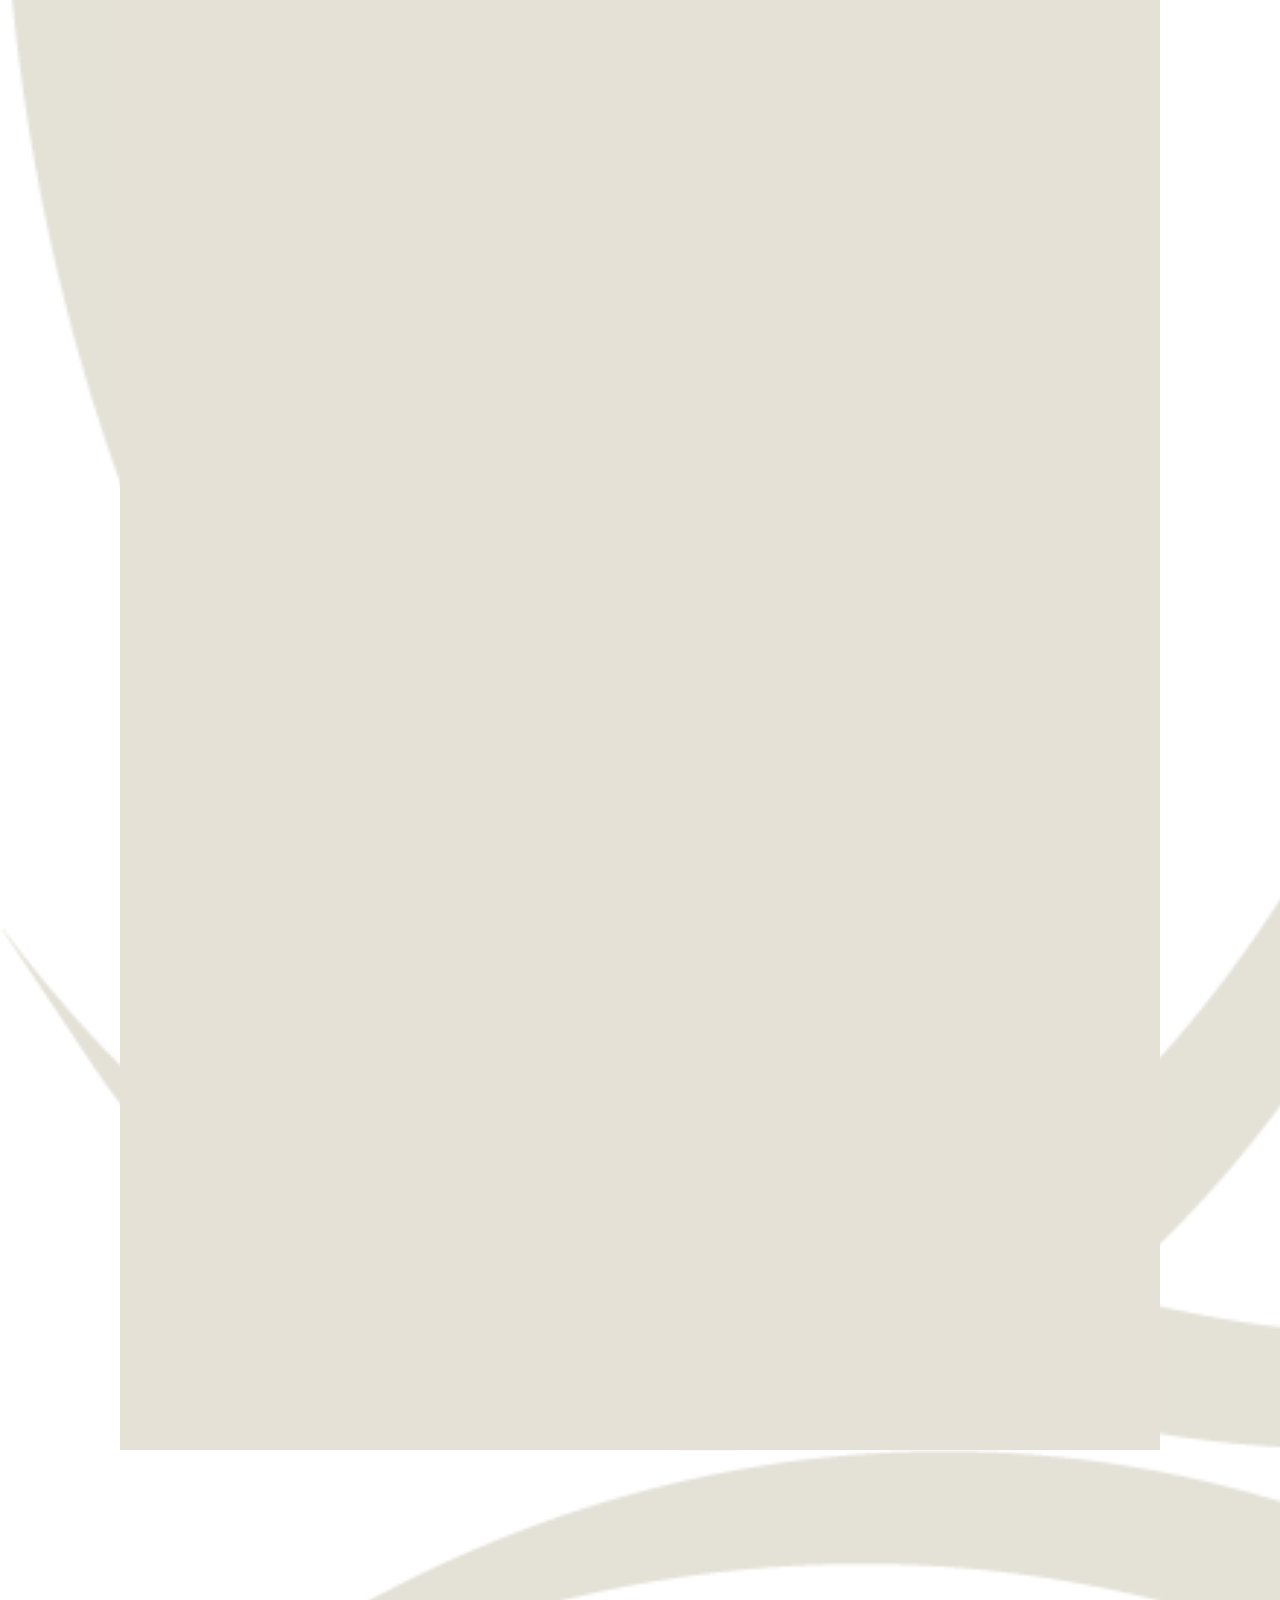
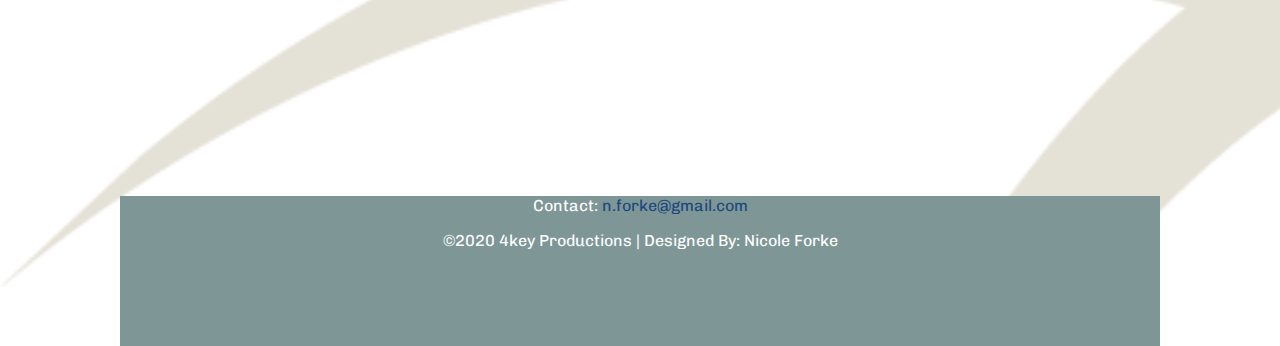
==== commit c51340d7: "Added nodebucket and updated index and style sheet" ====
--- a/index.html
+++ b/index.html
@@ -158,15 +158,26 @@
 		<a href="https://nforke.github.io/in-n-out-books/" target="_blank">Angular In-N-Out-Books Application</a></p>
 	</div>
 
-	<!-- In-N-Out-Books Application -->
-	<div id="books">
+	<!-- Bob's Computer Repair Shop Application -->
+	<div id="bobs">
 		<a target="_blank" href="images/bobs-computer-repair.png">
 		<img src="images/bobs-computer-repair.png" class="bobs" alt="Bobs-Computer-Repair-Shop" />
 		</a>
 		<p>We have been working on an application that uses checkboxes in order to place an order for computer service.  This application is supposed to have an invoice popup as well to 
 			confirm the order.  This image will take you to the application that was deployed using Angular TypeScript.<br>
-		<a href="https://nforke.github.io/bobs-computer-repair/" target="_blank">Angular Bobs-Computer-Repair Application</a></p>
+		<a href="https://github.com/nforke/bobs-computer-repair-shop" target="_blank">Angular Bobs-Computer-Repair Application</a></p>
 	</div>
+
+	<!-- Nodebucket Application -->
+	<div id="nodebucket">
+	  <a target="_blank" href="images/bobs-computer-repair.png">
+		<img src="images/nodebucket.png" class="node" alt="Nodebucket" />
+	  </a>
+		<p>In our final class Web 450 we created an application for task managagement called Nodebucket. This application is used to keep track of
+			todo and done tasks. You can create a new task while the tasks can be dragged and dropped from one column to the next. This was created
+			using Angular Typescript and deployed to Heroku. You can sign-in to the app using employee numbers 1007-1012. Feel free to try it out.<br>
+		<a href="https://forke-nodebucket.herokuapp.com/#/session/signin" target="_blank">Angular Nodebucket Application</a></p>
+		</div>
 </div>
 
 <!-- end of flex container2 -->
--- a/style.css
+++ b/style.css
@@ -124,7 +124,7 @@
 
 /* text styling */
 #bioSite-prototype, #bioSite-image, #web231, #portfolio-prototype, #web330, #wizard-trivia, #NoSQL, #ord, #ShopperOrd, #ShopperNoSQL, #TechOrd, #TechNoSQL, #NodeBookCoNormalized,
-#NodeBookCoNoSQLDoc, #NodeBookCoNoSQL, #NodeSecurityOrd, #NodeSecurityNoSQL, #soap1, #gateway, #composer, #gpa, #books, #bobs {
+#NodeBookCoNoSQLDoc, #NodeBookCoNoSQL, #NodeSecurityOrd, #NodeSecurityNoSQL, #soap1, #gateway, #composer, #gpa, #books, #bobs, #nodebucket {
 	width: 300px;
 	height: 250px;
 	padding: 20px;
@@ -137,7 +137,8 @@
 
 /* image styling */
 .bioPrototype, .bioSite, .web231, .portfolioPrototype, .web330, .wizard-trivia, .NoSQL, .ord, .ShopperOrd, .ShopperNoSQL, .TechOrd, .TechNoSQL,
-.NodeBookCoNormalized, .NodeBookCoNoSQLDoc, .NodeBookCoNoSQL, .NodeSecurityOrd, .NodeSecurityNoSQL, .soap, .gateway, .composer, .gpa, .books, .bobs {
+.NodeBookCoNormalized, .NodeBookCoNoSQLDoc, .NodeBookCoNoSQL, .NodeSecurityOrd, .NodeSecurityNoSQL, .soap, .gateway, .composer, .gpa, .books, .bobs,
+.node {
 	width: 300px;
 	height: 250px;
 	box-shadow: 5px 5px 5px #777777;
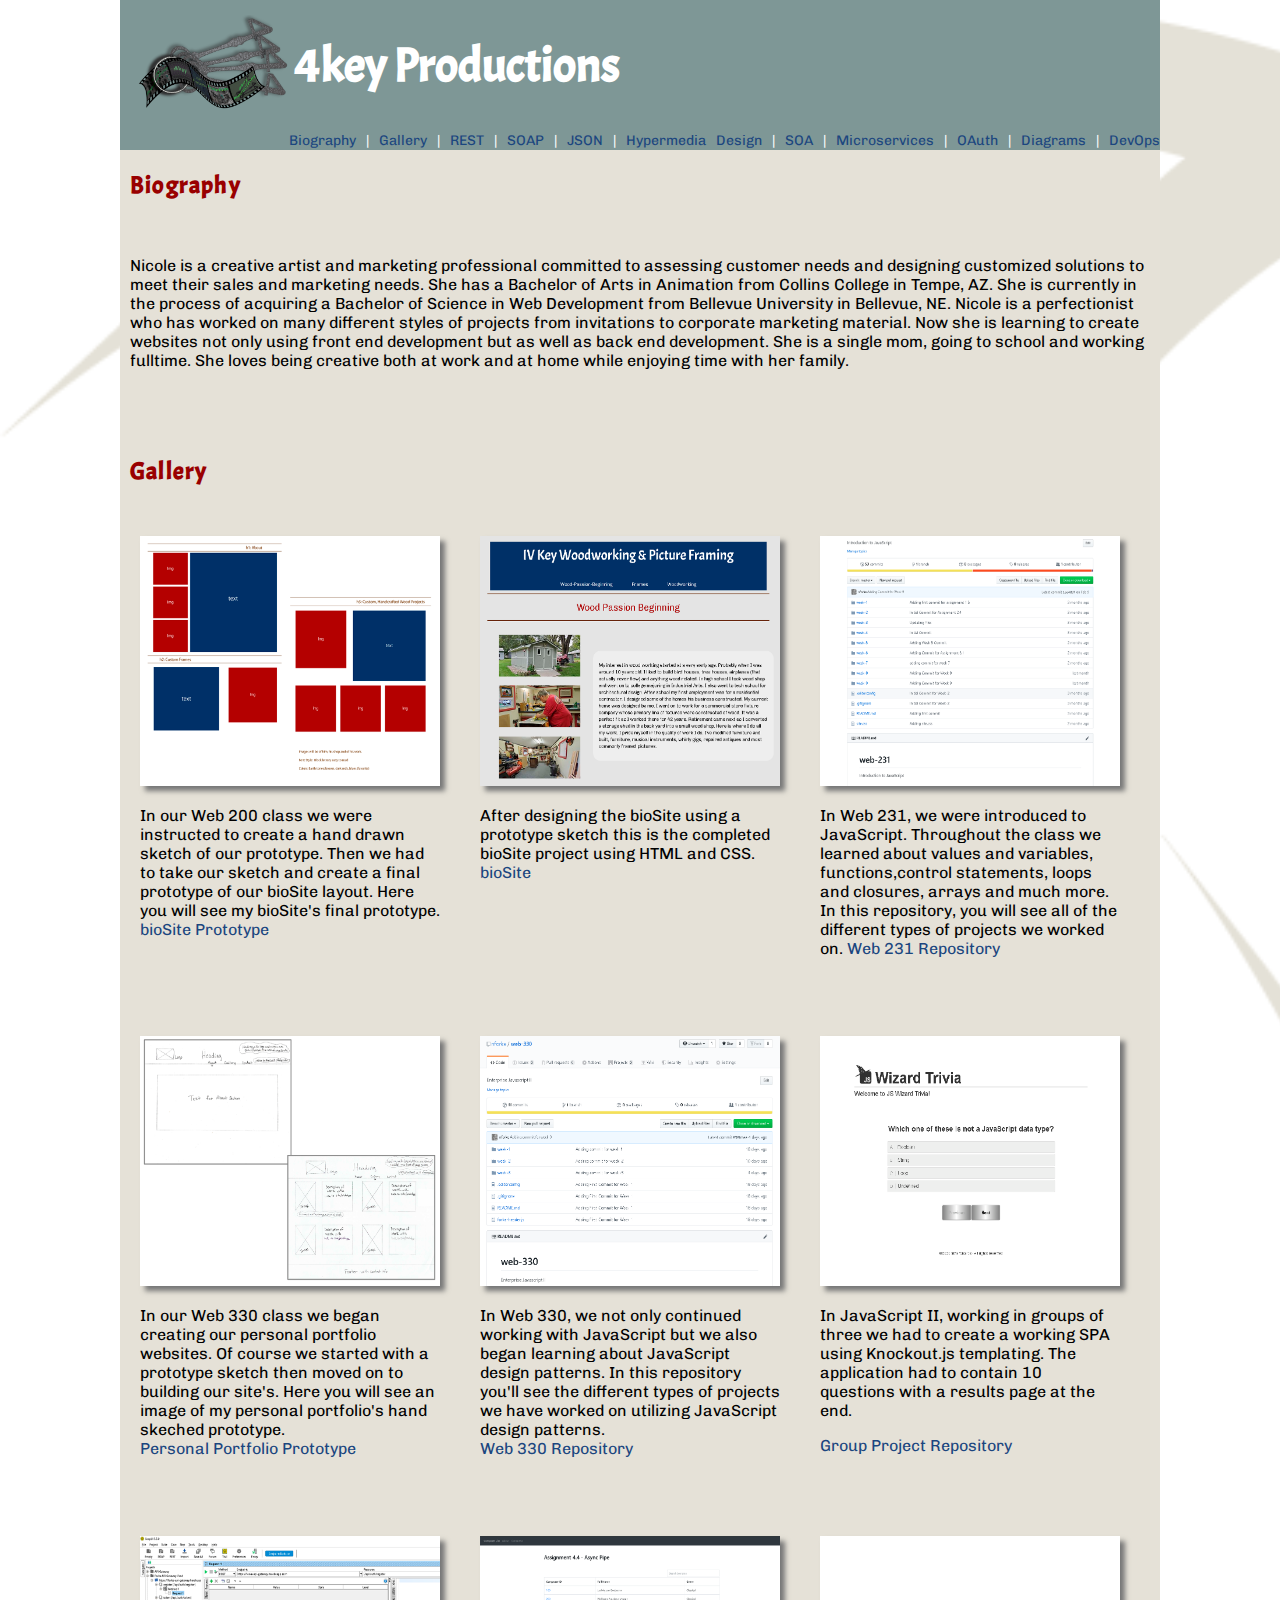
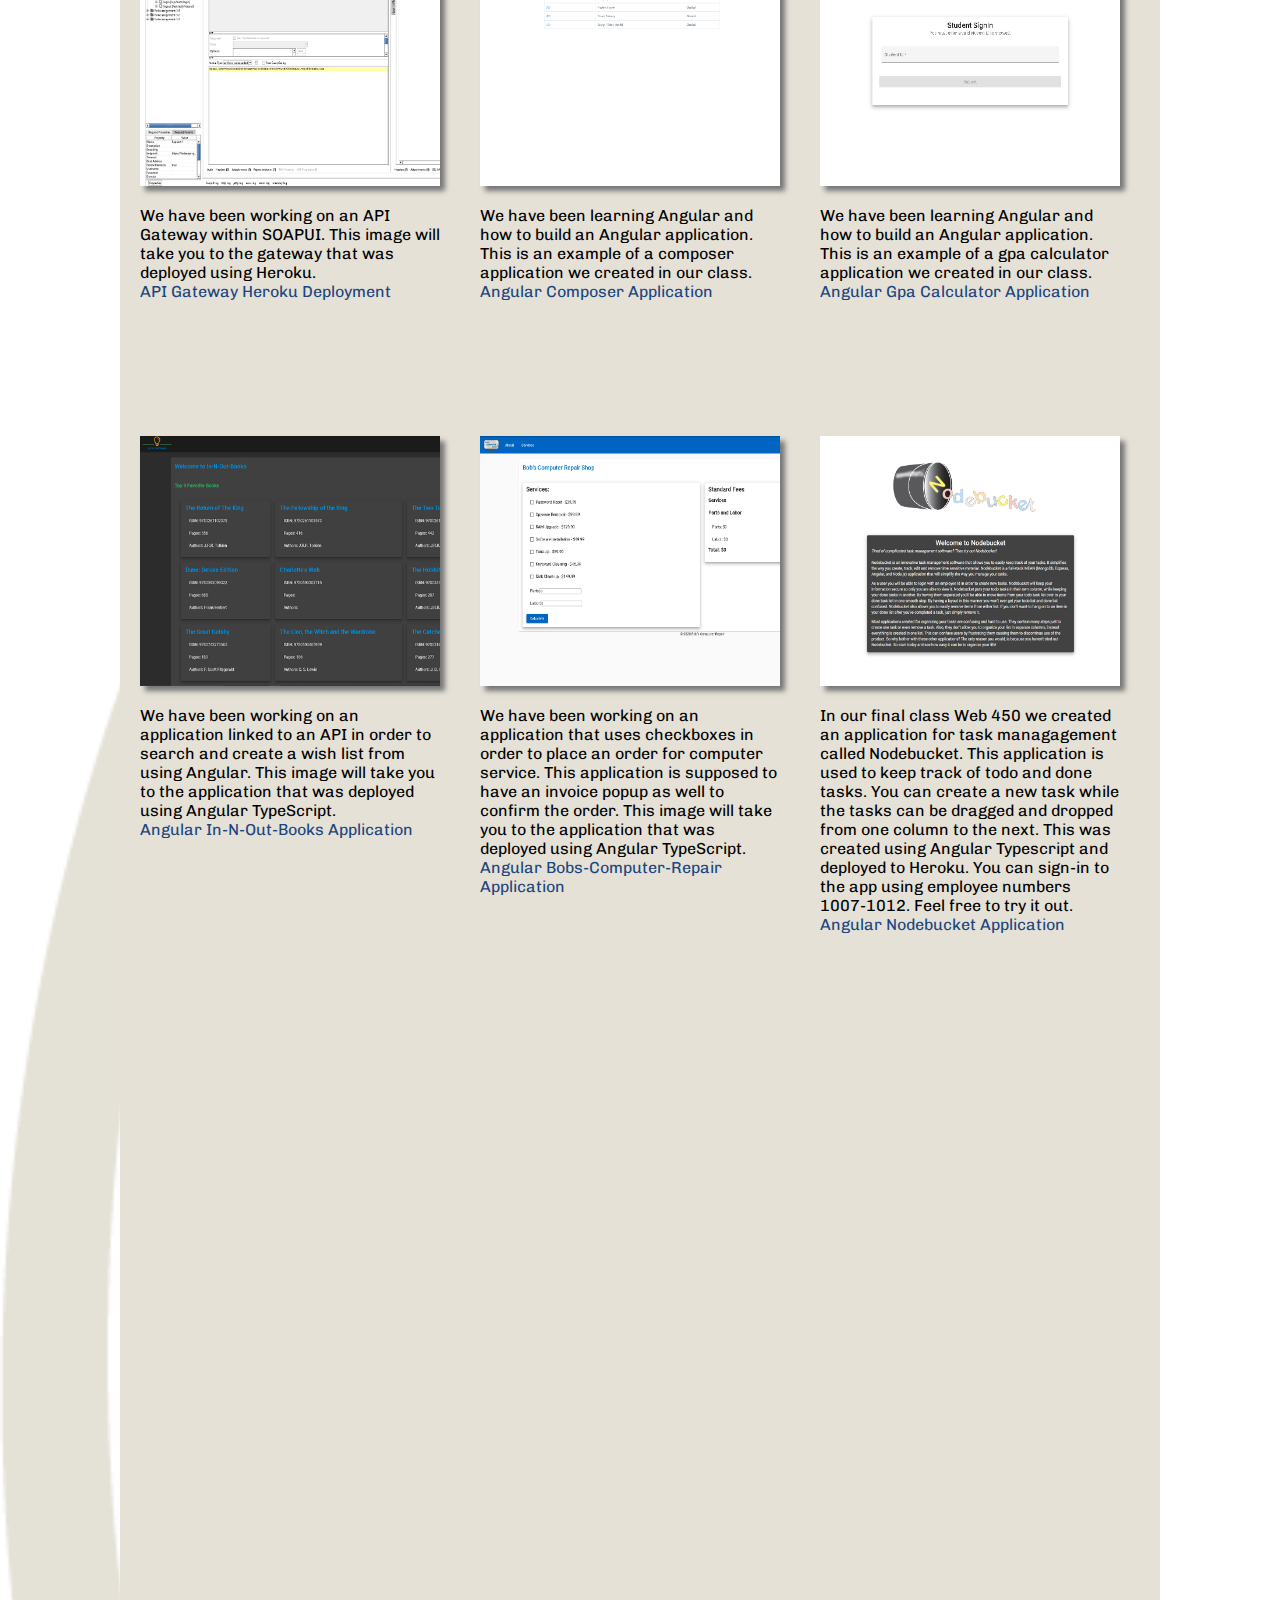
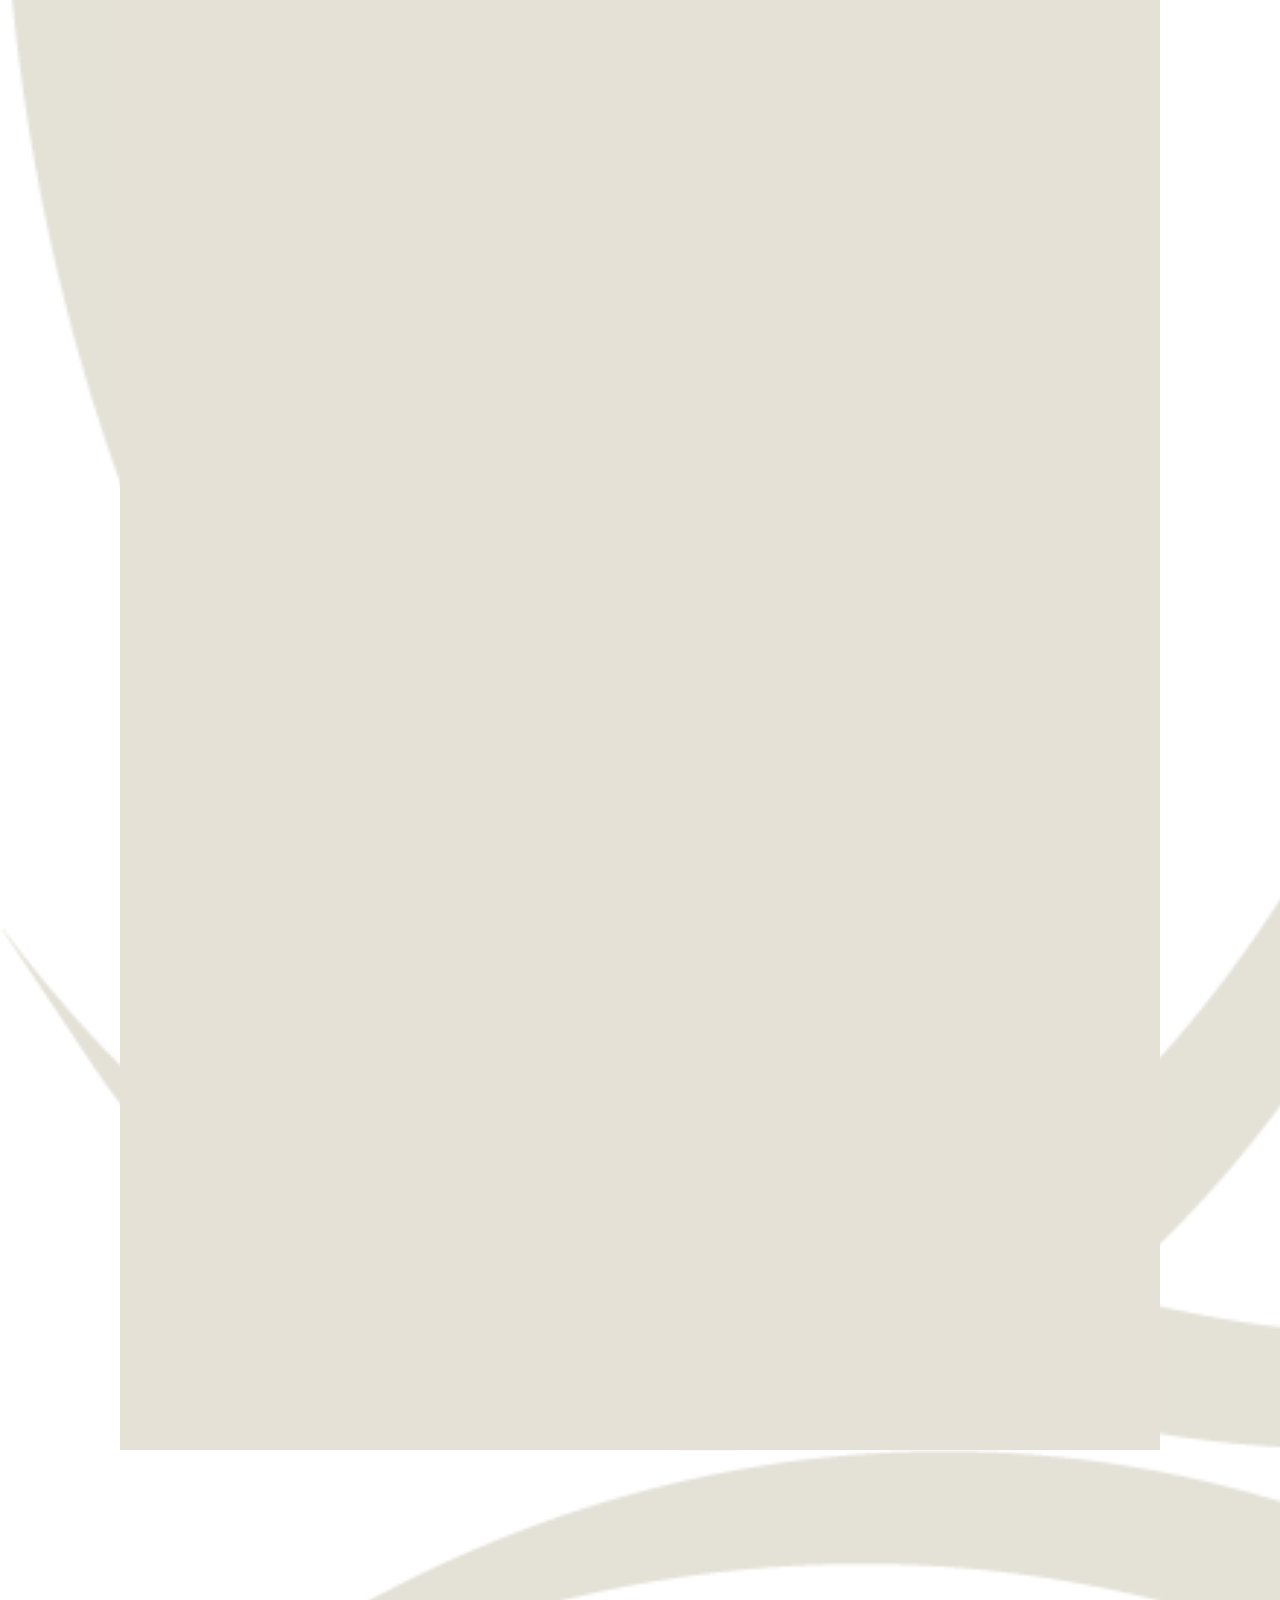
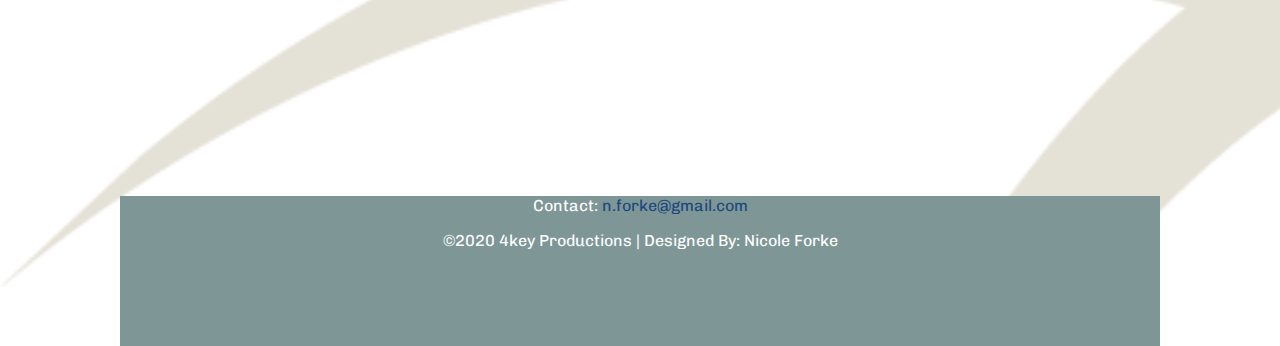
==== commit 50f1a31a: "Updated navbar and stylesheet" ====
--- a/index.html
+++ b/index.html
@@ -31,8 +31,7 @@
 		 <a href="./web-420/forke-microservices.html">Microservices</a> | 
 		 <a href="./web-420/forke-oauth-security.html">OAuth</a> | 
 		 <a href="./web-335/forke-diagrams.html">Diagrams</a> | 
-		 <a href="./web-430/forke-devOps.html">DevOps</a> | 
-		 <a href="#contact">Contact</a>
+		 <a href="./web-430/forke-devOps.html">DevOps</a>
   </nav>
  </header>
 		</main>
--- a/style.css
+++ b/style.css
@@ -50,8 +50,9 @@
 }
 
 nav {
-	position: absolute;
+	position: center;
 	margin-top: 25px;
+	margin-left: 25px;
 	font-family: 'Chivo', Verdana, Arial, sans-serif;
 	font-weight: normal;
 	font-size: 14px;
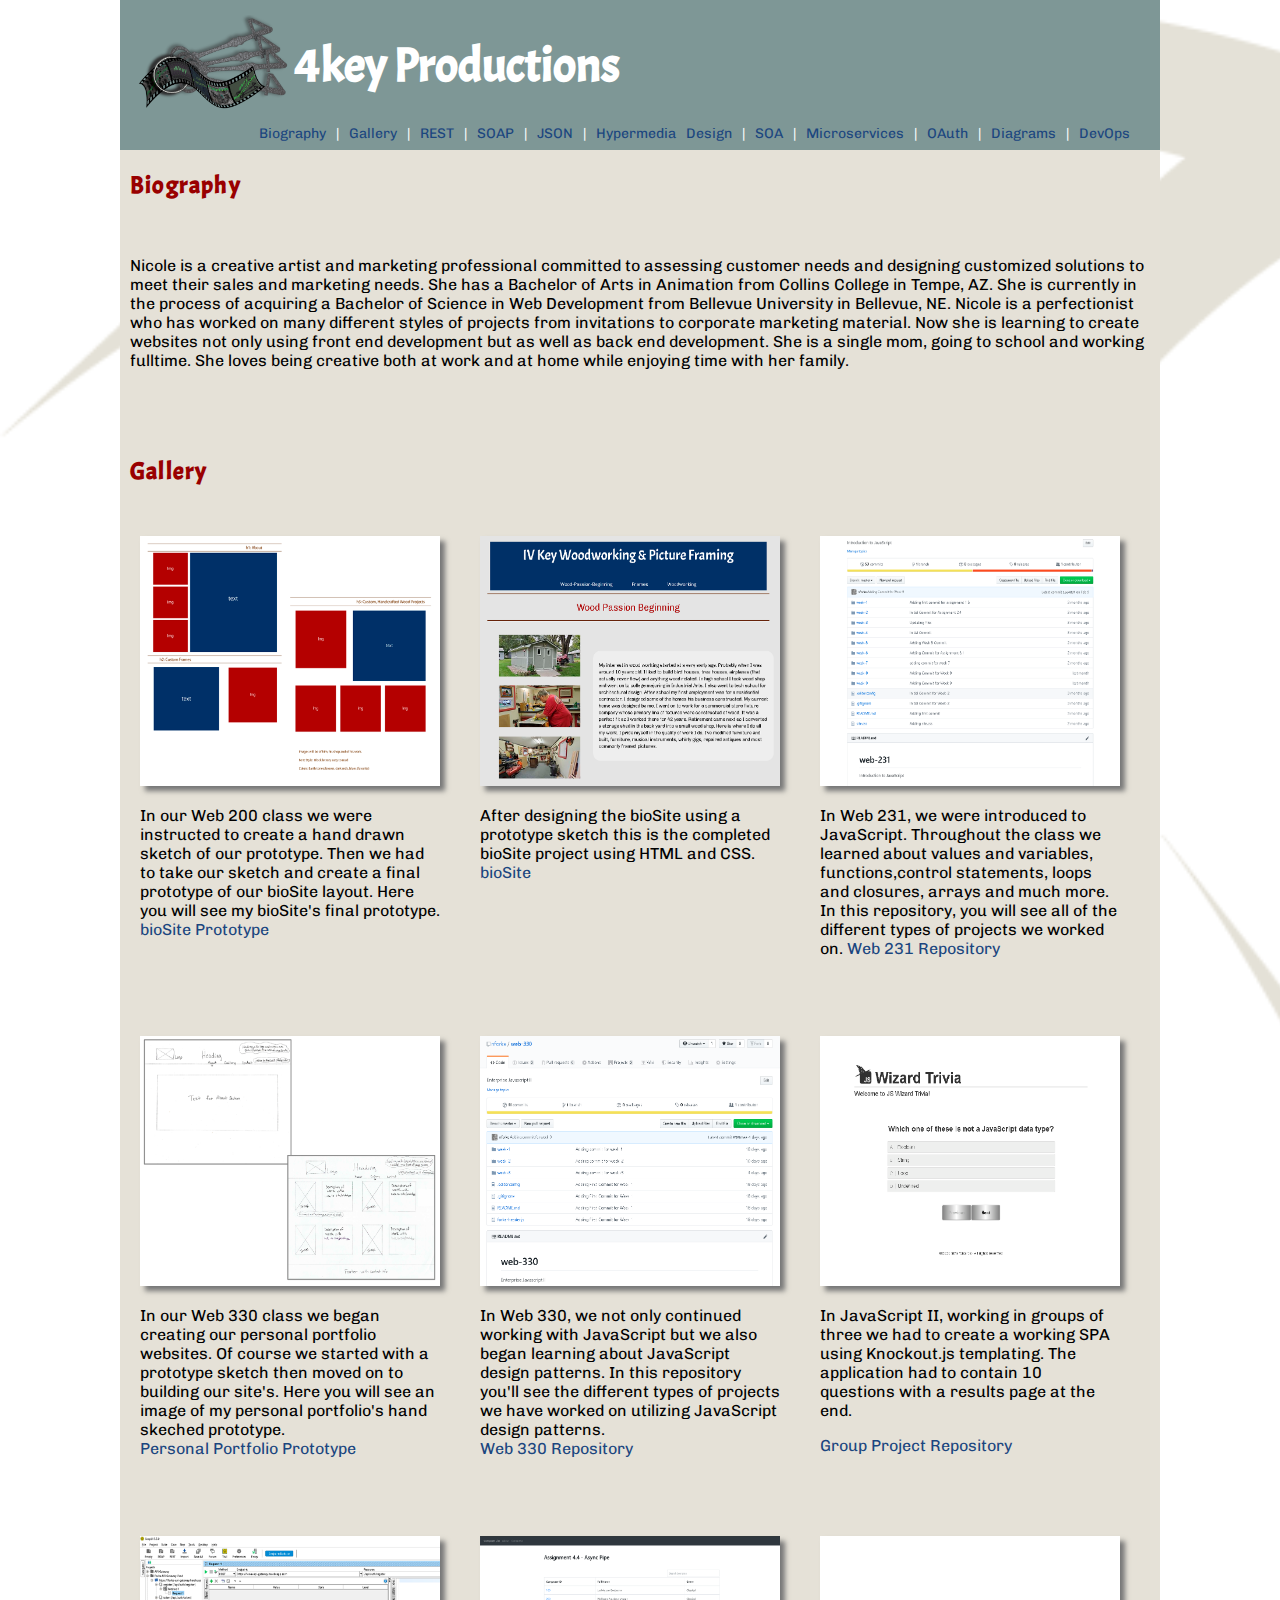
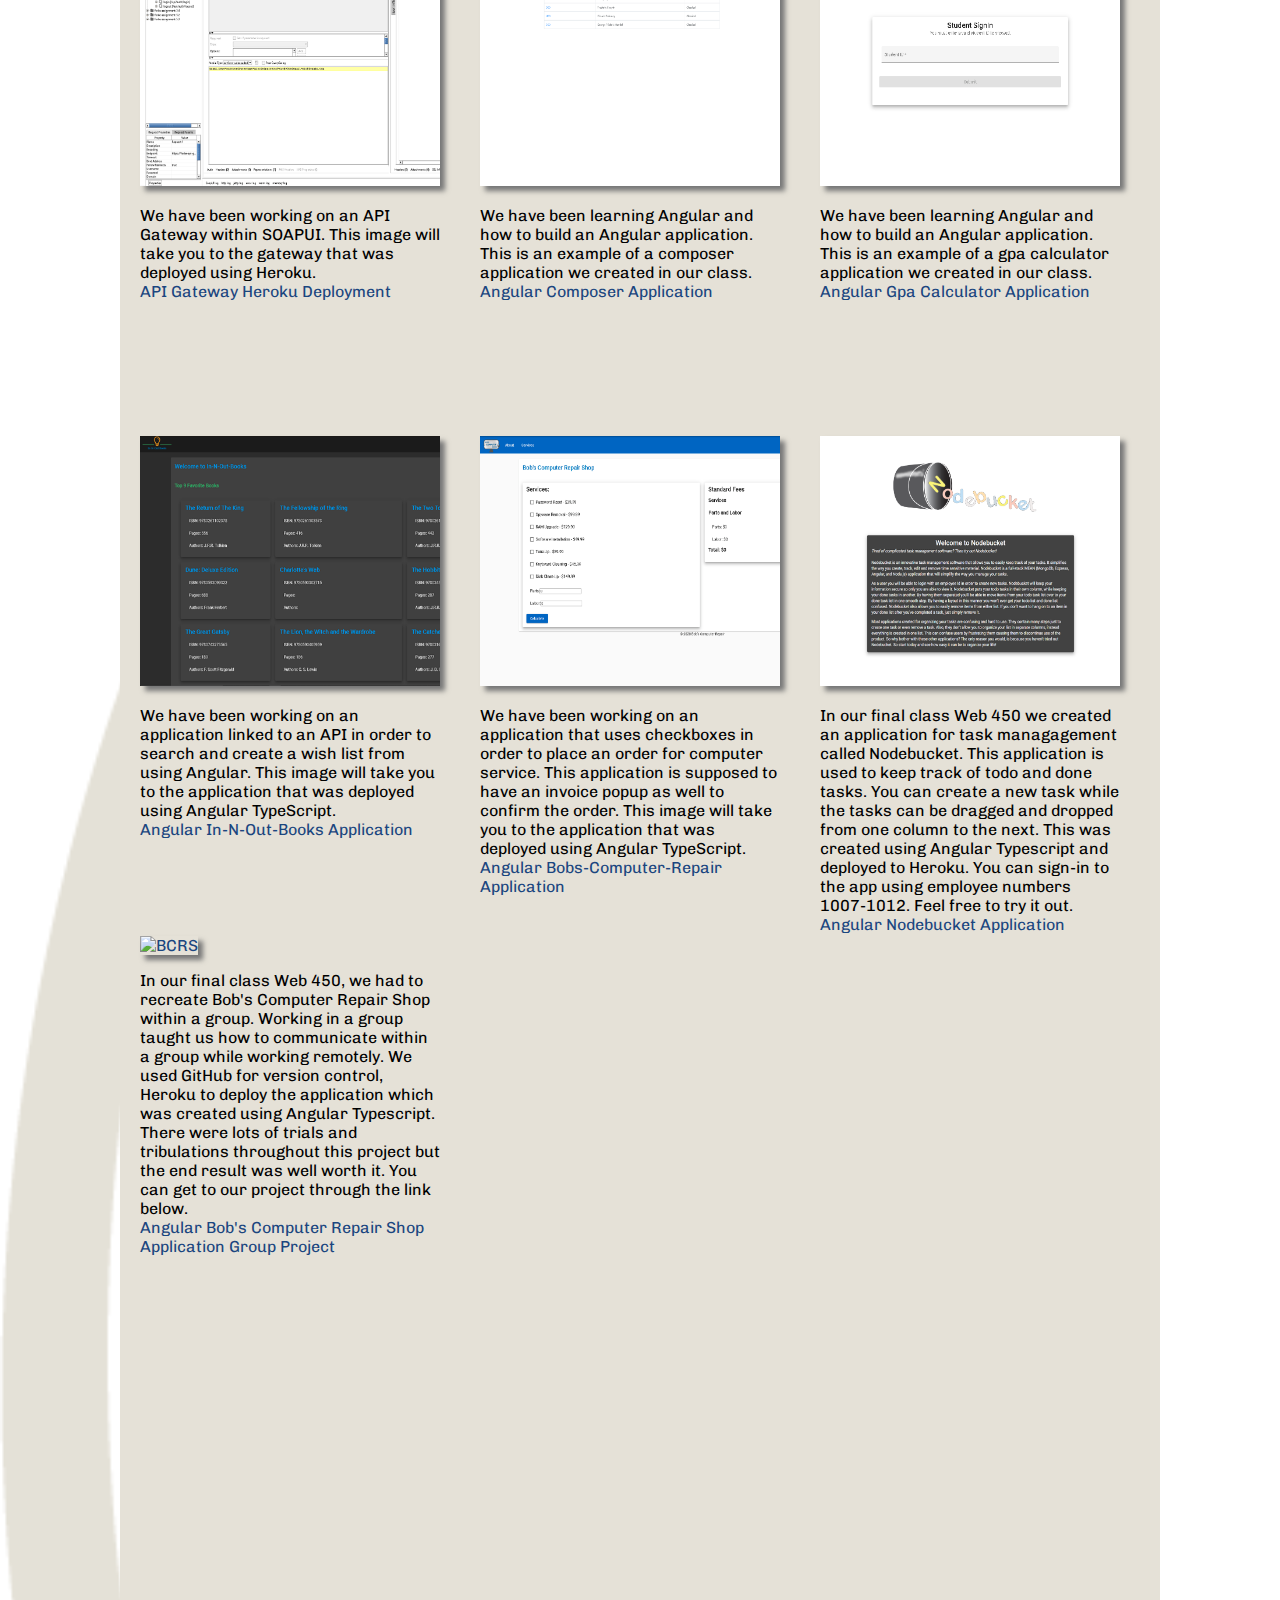
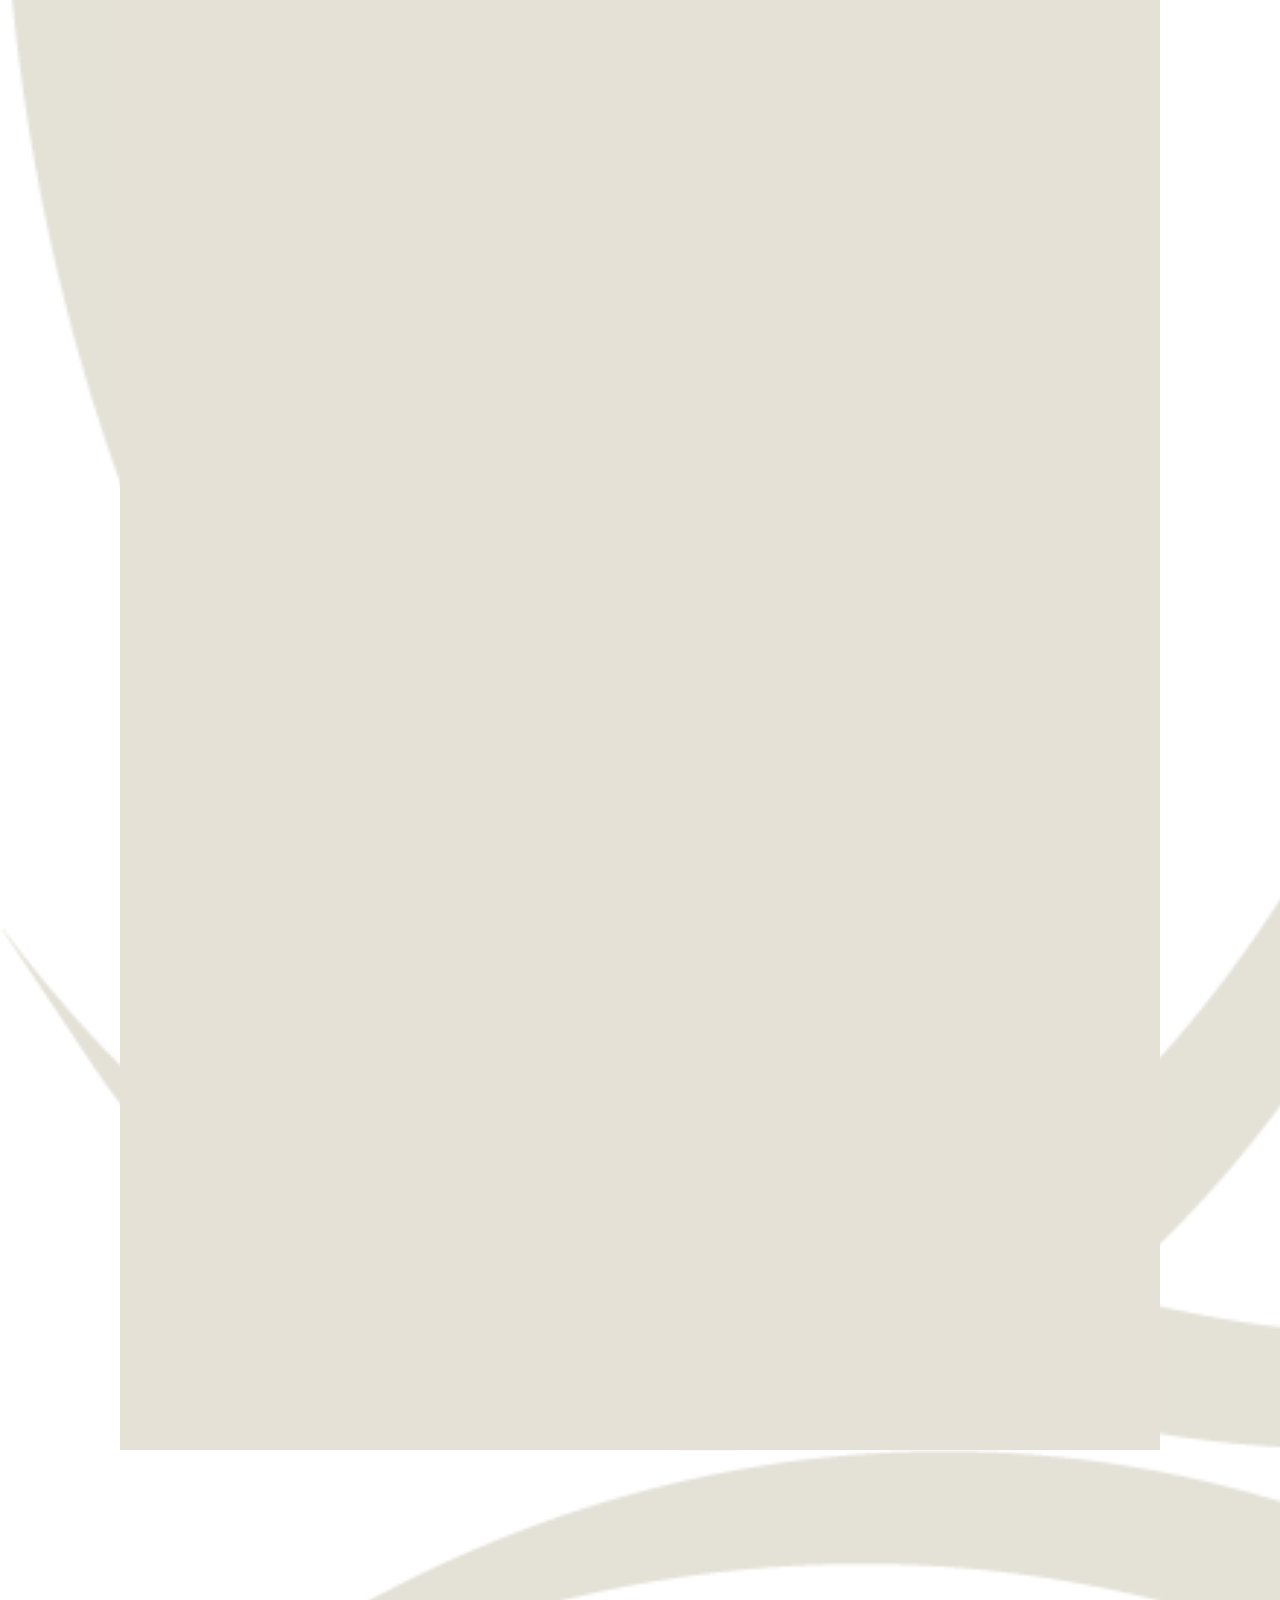
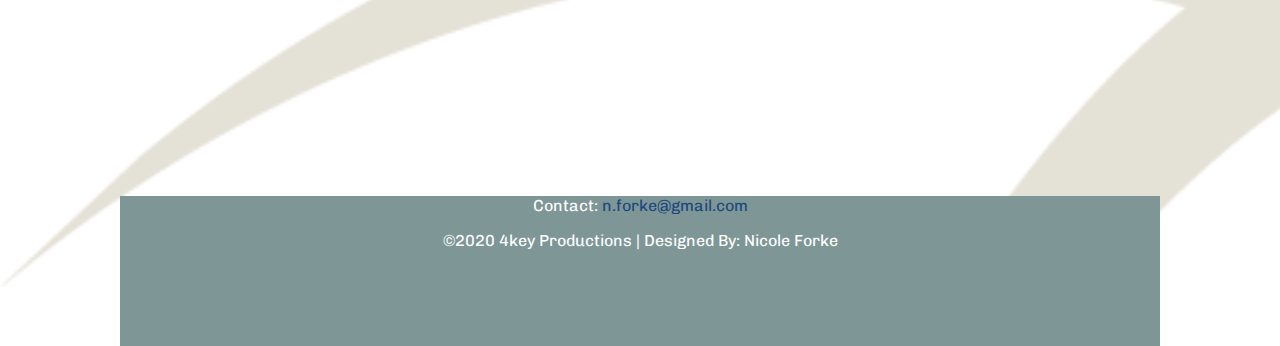
==== commit 92a27835: "Added bcrs and updated stylesheet" ====
--- a/index.html
+++ b/index.html
@@ -179,6 +179,20 @@
 		</div>
 </div>
 
+<div id="flex-container26">
+	<!-- In-N-Out-Books Application -->
+	<div id="bcrs">
+	  <a target="_blank" href="images/in-n-out-books-app.png">
+		<img src="images/bcrs.png" class="bcrs" alt="BCRS" />
+	  </a>
+		<p>In our final class Web 450, we had to recreate Bob's Computer Repair Shop within a group. Working in a group taught us how to communicate
+			within a group while working remotely. We used GitHub for version control, Heroku to deploy the application which was created using Angular
+			Typescript. There were lots of trials and tribulations throughout this project but the end result was well worth it. You can get to our project
+			through the link below.<br>
+		<a href="https://group-1-bcrs.herokuapp.com/#/" target="_blank">Angular Bob's Computer Repair Shop Application Group Project</a></p>
+	</div>
+</div>
+
 <!-- end of flex container2 -->
 </body>
 <footer>
--- a/style.css
+++ b/style.css
@@ -50,9 +50,9 @@
 }
 
 nav {
-	position: center;
+	position: absolute;
 	margin-top: 25px;
-	margin-left: 25px;
+	margin-left: 40px;
 	font-family: 'Chivo', Verdana, Arial, sans-serif;
 	font-weight: normal;
 	font-size: 14px;
@@ -114,7 +114,7 @@
 /* first & second row of images in gallery & all images in diagrams */
 #flex-container1, #flex-container2, #flex-container3, #flex-container4, #flex-container5, #flex-container6, #flex-container7, #flex-container8,
 #flex-container9, #flex-container10, #flex-container11, #flex-container12, #flex-container13, #flex-container14, #flex-container15, #flex-container16, #flex-container17,
-#flex-container18, #flex-container19, #flex-container20, #flex-container21, #flex-container22, #flex-container23, #flex-container24, #flex-container25 {
+#flex-container18, #flex-container19, #flex-container20, #flex-container21, #flex-container22, #flex-container23, #flex-container24, #flex-container25, #flex-container26 {
 	display: flex;
 	float: left;
 	align-items: flex-start;
@@ -125,7 +125,7 @@
 
 /* text styling */
 #bioSite-prototype, #bioSite-image, #web231, #portfolio-prototype, #web330, #wizard-trivia, #NoSQL, #ord, #ShopperOrd, #ShopperNoSQL, #TechOrd, #TechNoSQL, #NodeBookCoNormalized,
-#NodeBookCoNoSQLDoc, #NodeBookCoNoSQL, #NodeSecurityOrd, #NodeSecurityNoSQL, #soap1, #gateway, #composer, #gpa, #books, #bobs, #nodebucket {
+#NodeBookCoNoSQLDoc, #NodeBookCoNoSQL, #NodeSecurityOrd, #NodeSecurityNoSQL, #soap1, #gateway, #composer, #gpa, #books, #bobs, #nodebucket, #bcrs {
 	width: 300px;
 	height: 250px;
 	padding: 20px;
@@ -139,7 +139,7 @@
 /* image styling */
 .bioPrototype, .bioSite, .web231, .portfolioPrototype, .web330, .wizard-trivia, .NoSQL, .ord, .ShopperOrd, .ShopperNoSQL, .TechOrd, .TechNoSQL,
 .NodeBookCoNormalized, .NodeBookCoNoSQLDoc, .NodeBookCoNoSQL, .NodeSecurityOrd, .NodeSecurityNoSQL, .soap, .gateway, .composer, .gpa, .books, .bobs,
-.node {
+.node, .bcrs {
 	width: 300px;
 	height: 250px;
 	box-shadow: 5px 5px 5px #777777;
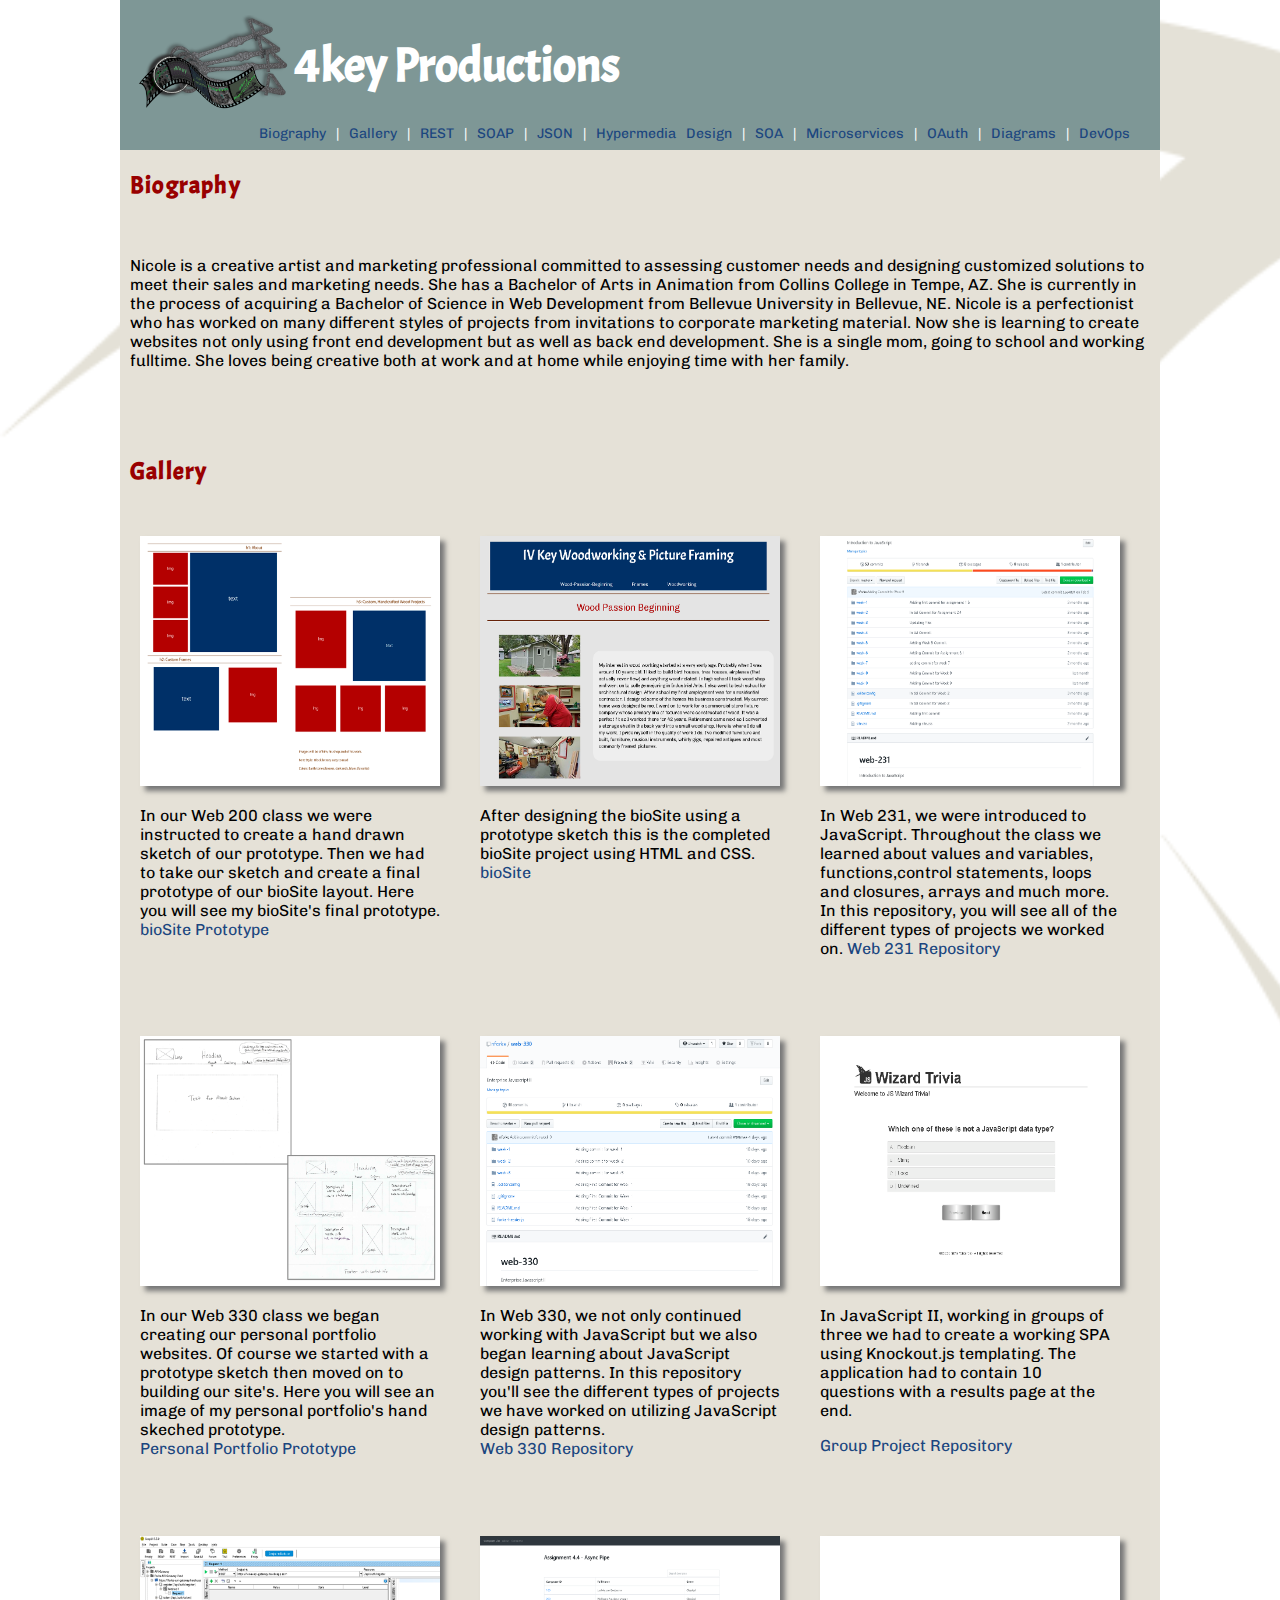
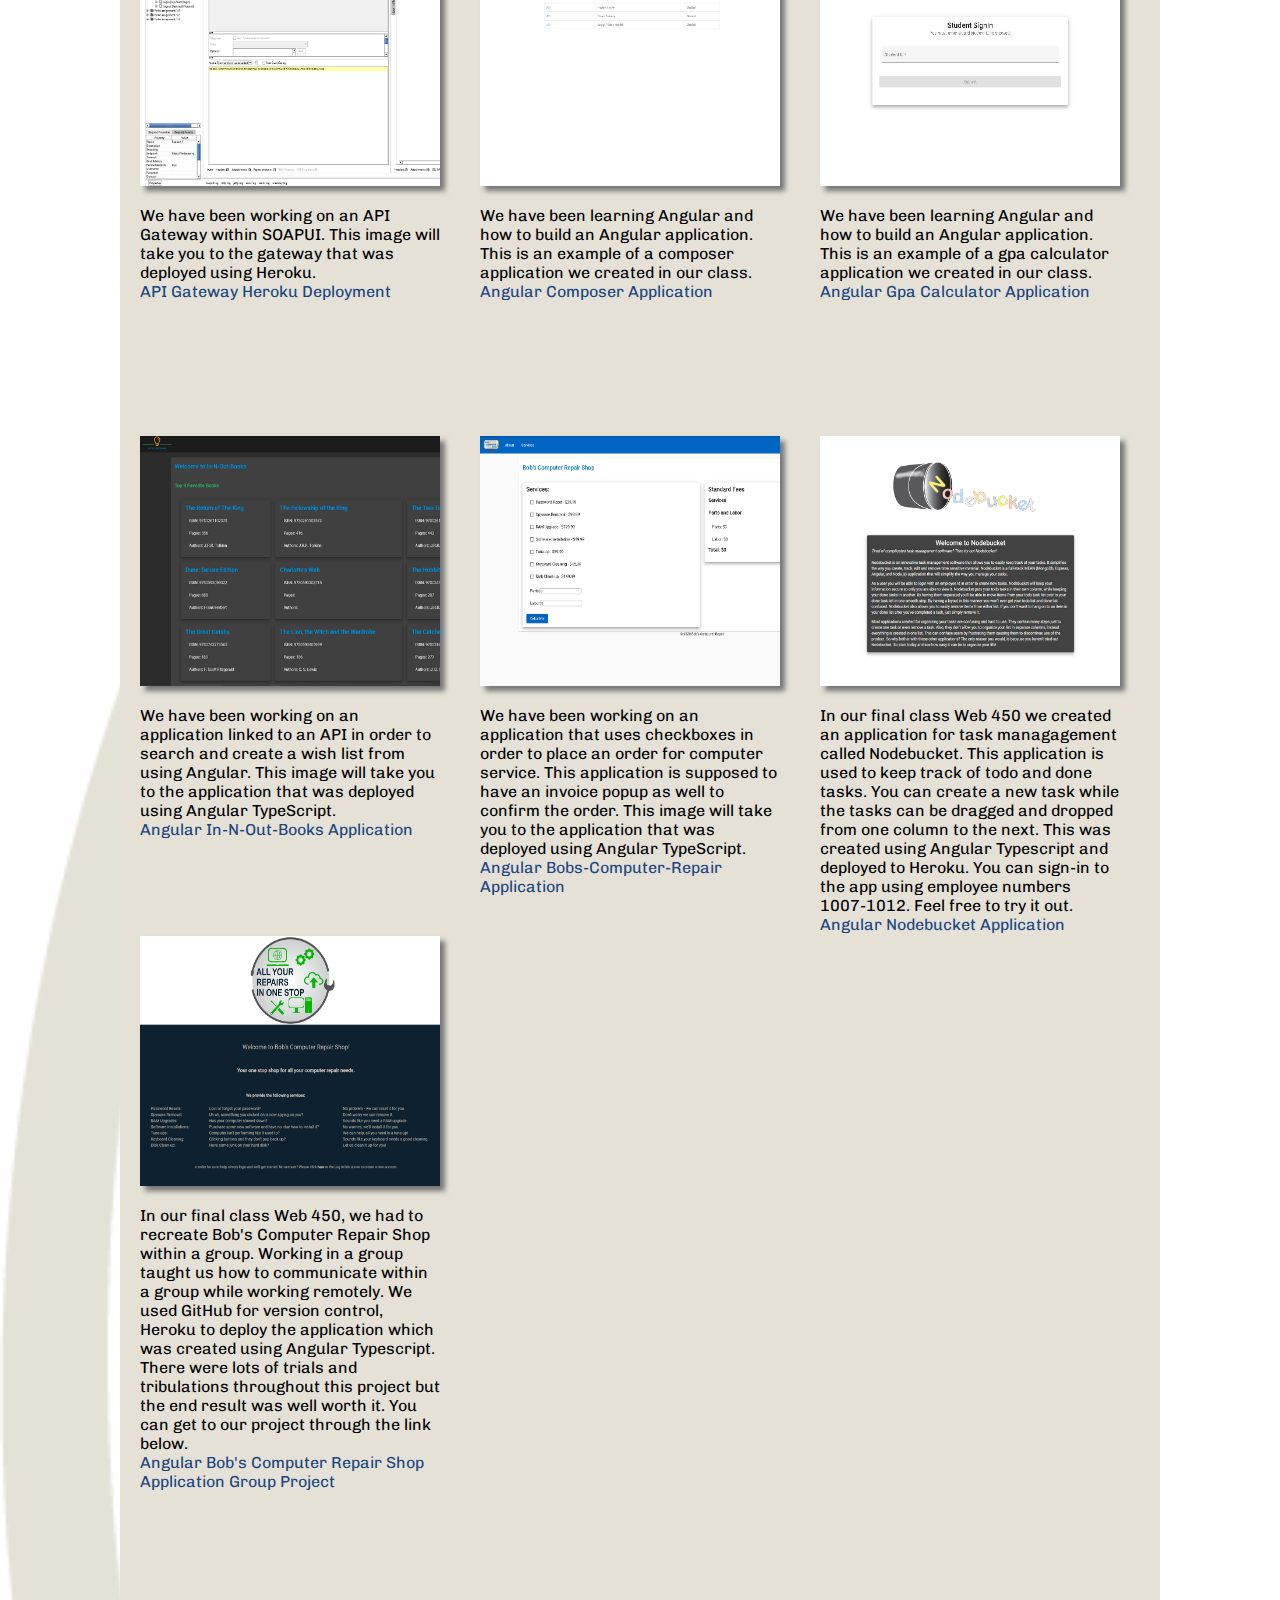
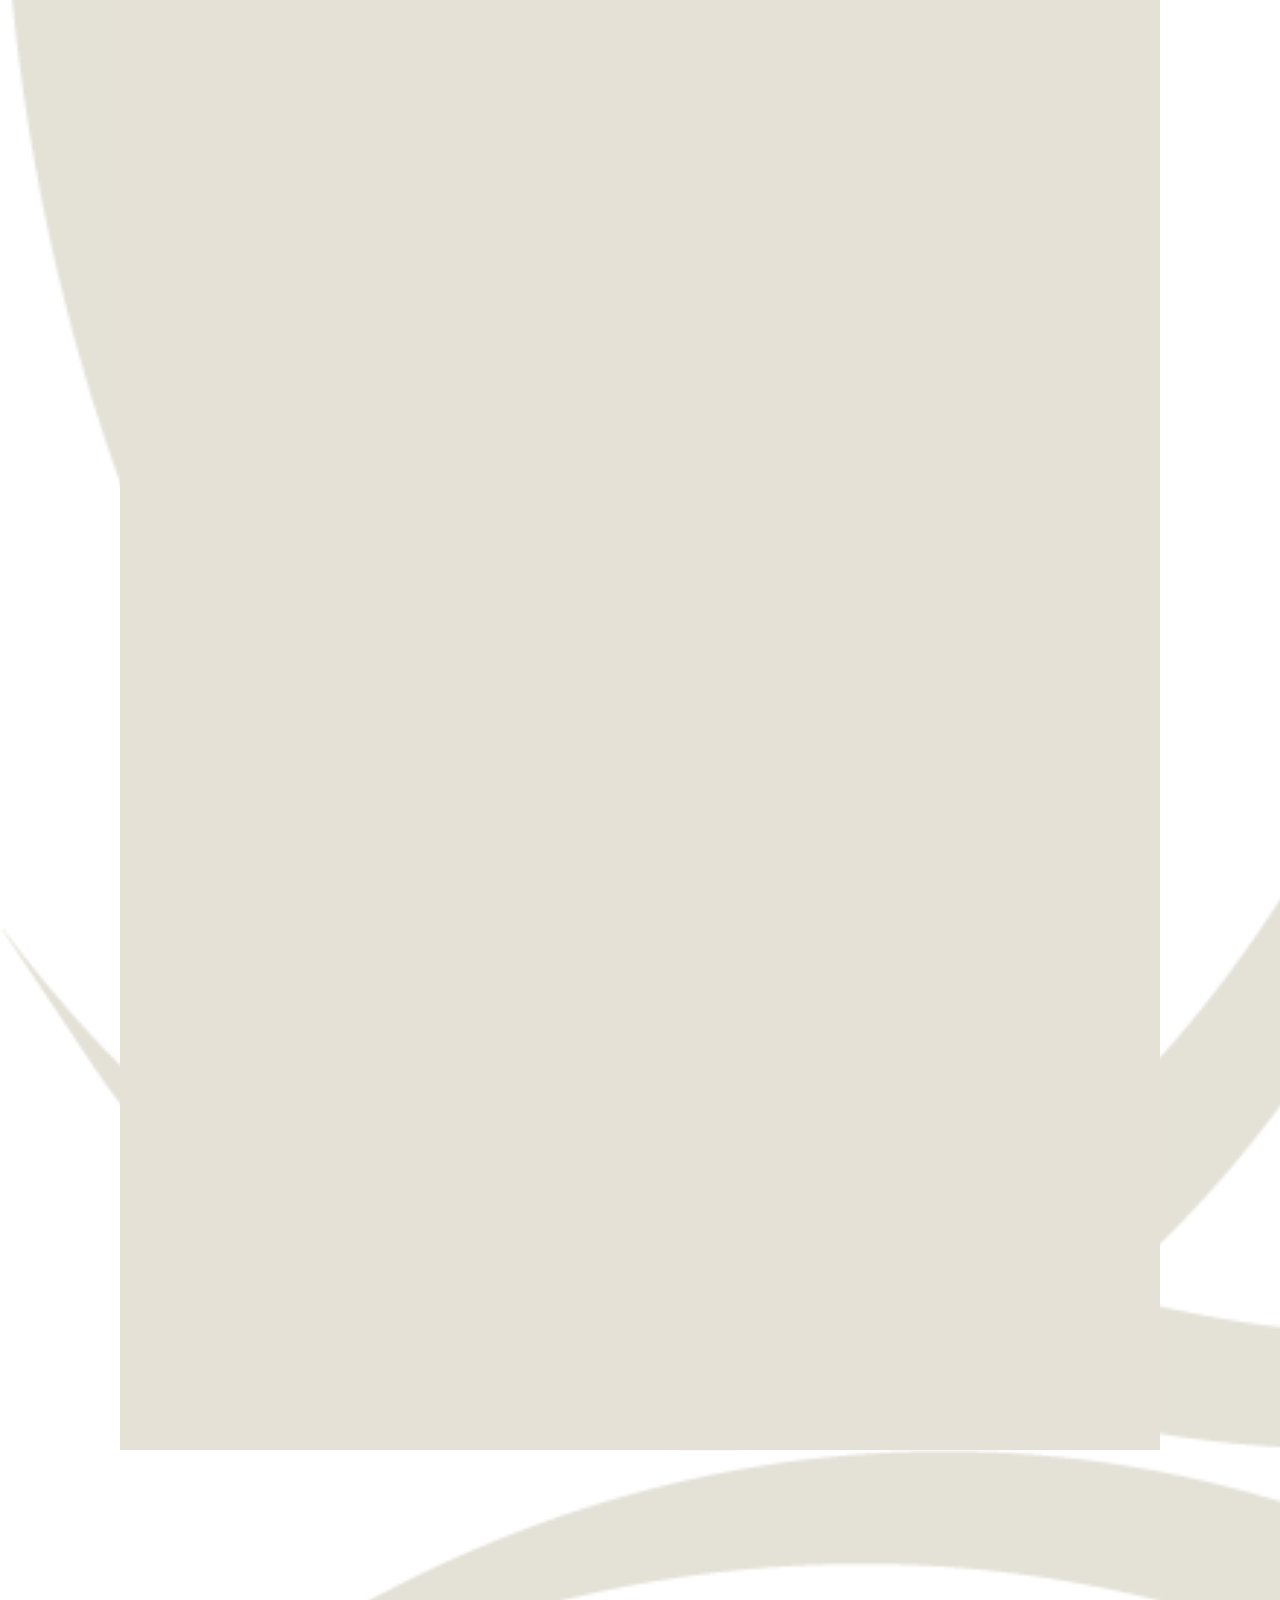
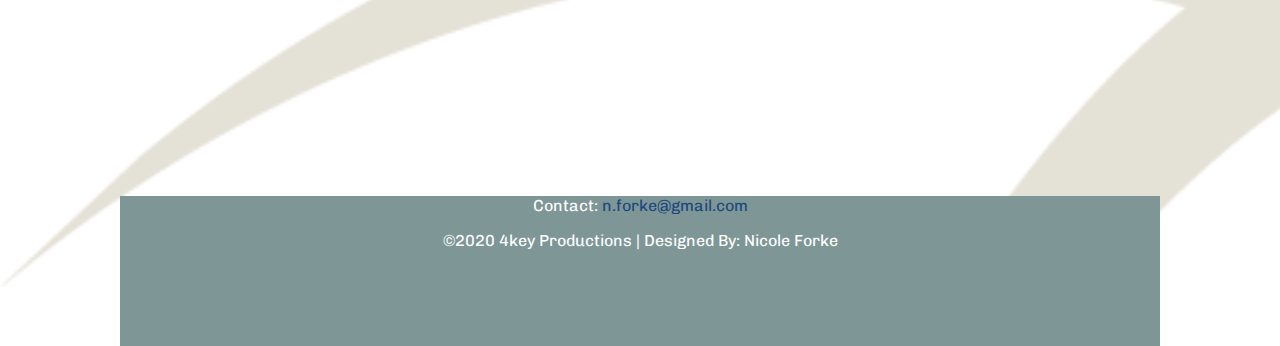
==== commit 1408c613: "updated nodebucket link" ====
--- a/index.html
+++ b/index.html
@@ -169,7 +169,7 @@
 
 	<!-- Nodebucket Application -->
 	<div id="nodebucket">
-	  <a target="_blank" href="images/bobs-computer-repair.png">
+	  <a target="_blank" href="images/nodebucket.png">
 		<img src="images/nodebucket.png" class="node" alt="Nodebucket" />
 	  </a>
 		<p>In our final class Web 450 we created an application for task managagement called Nodebucket. This application is used to keep track of
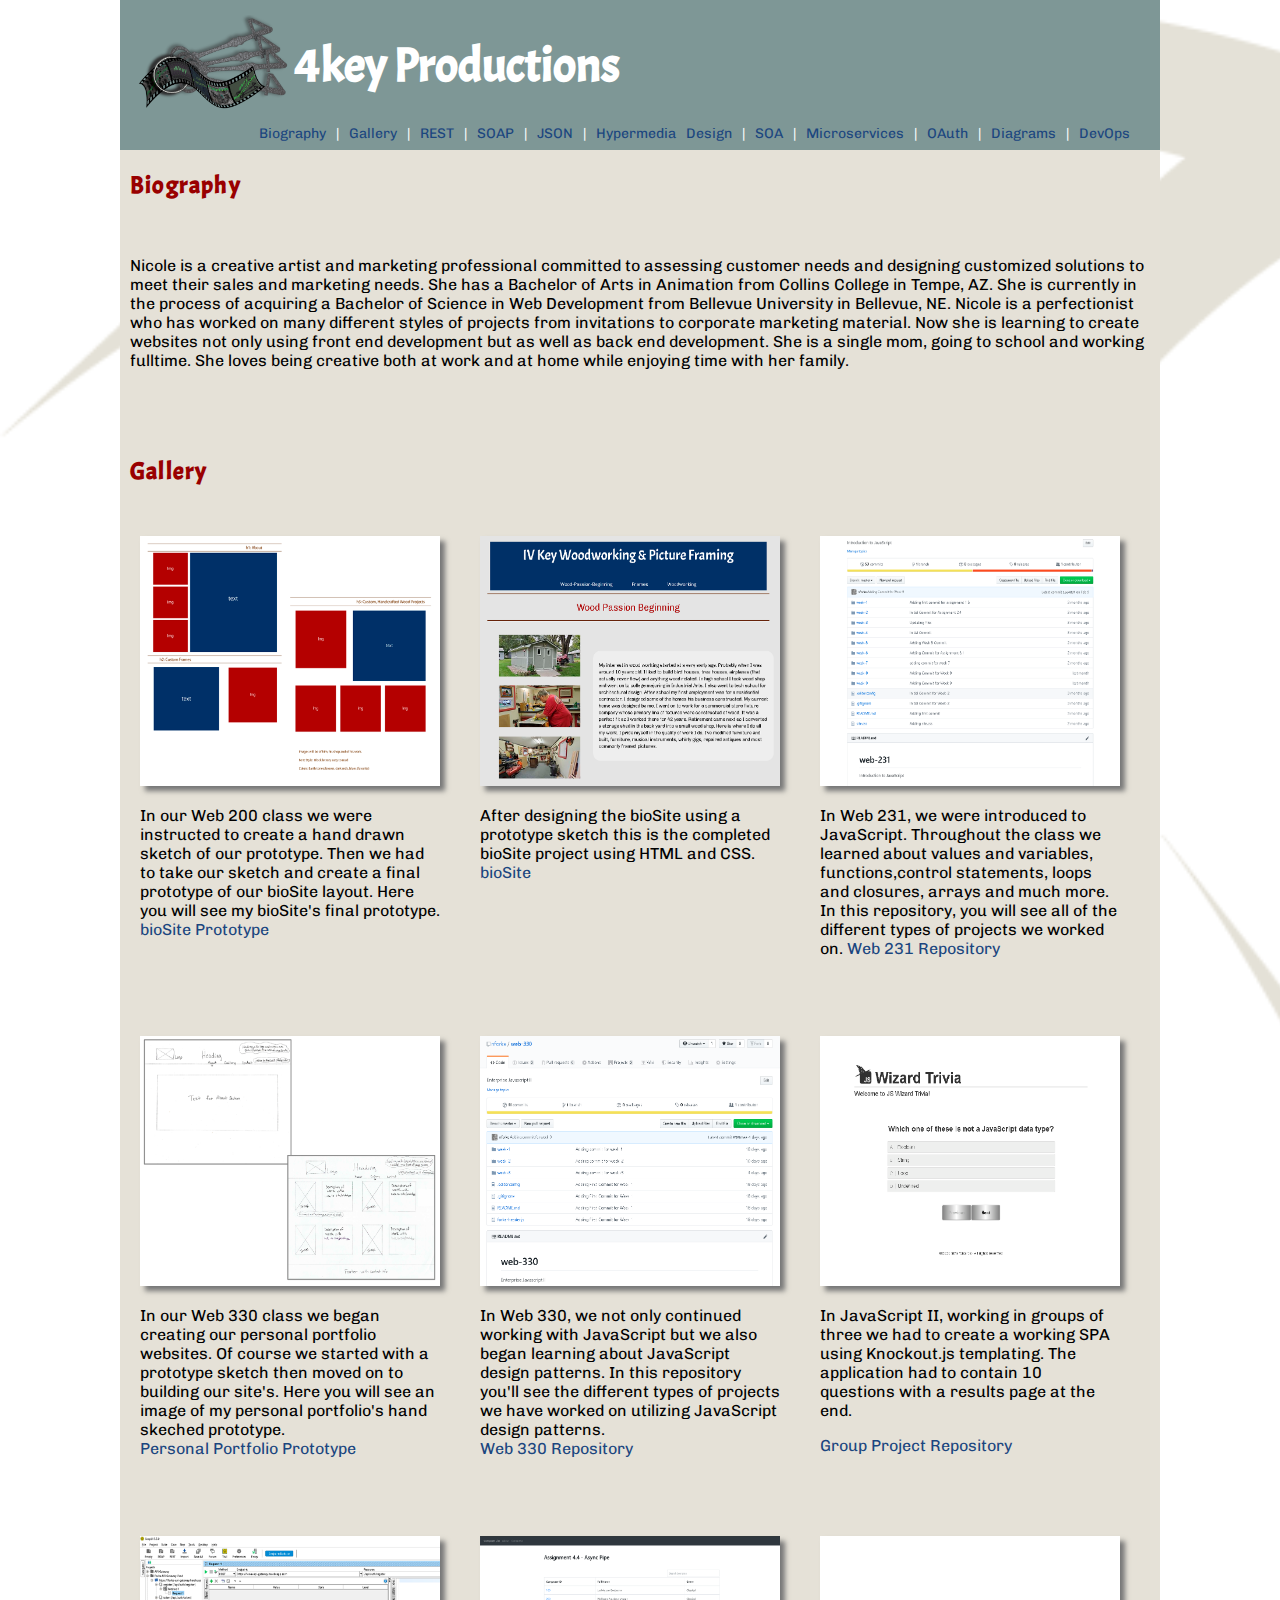
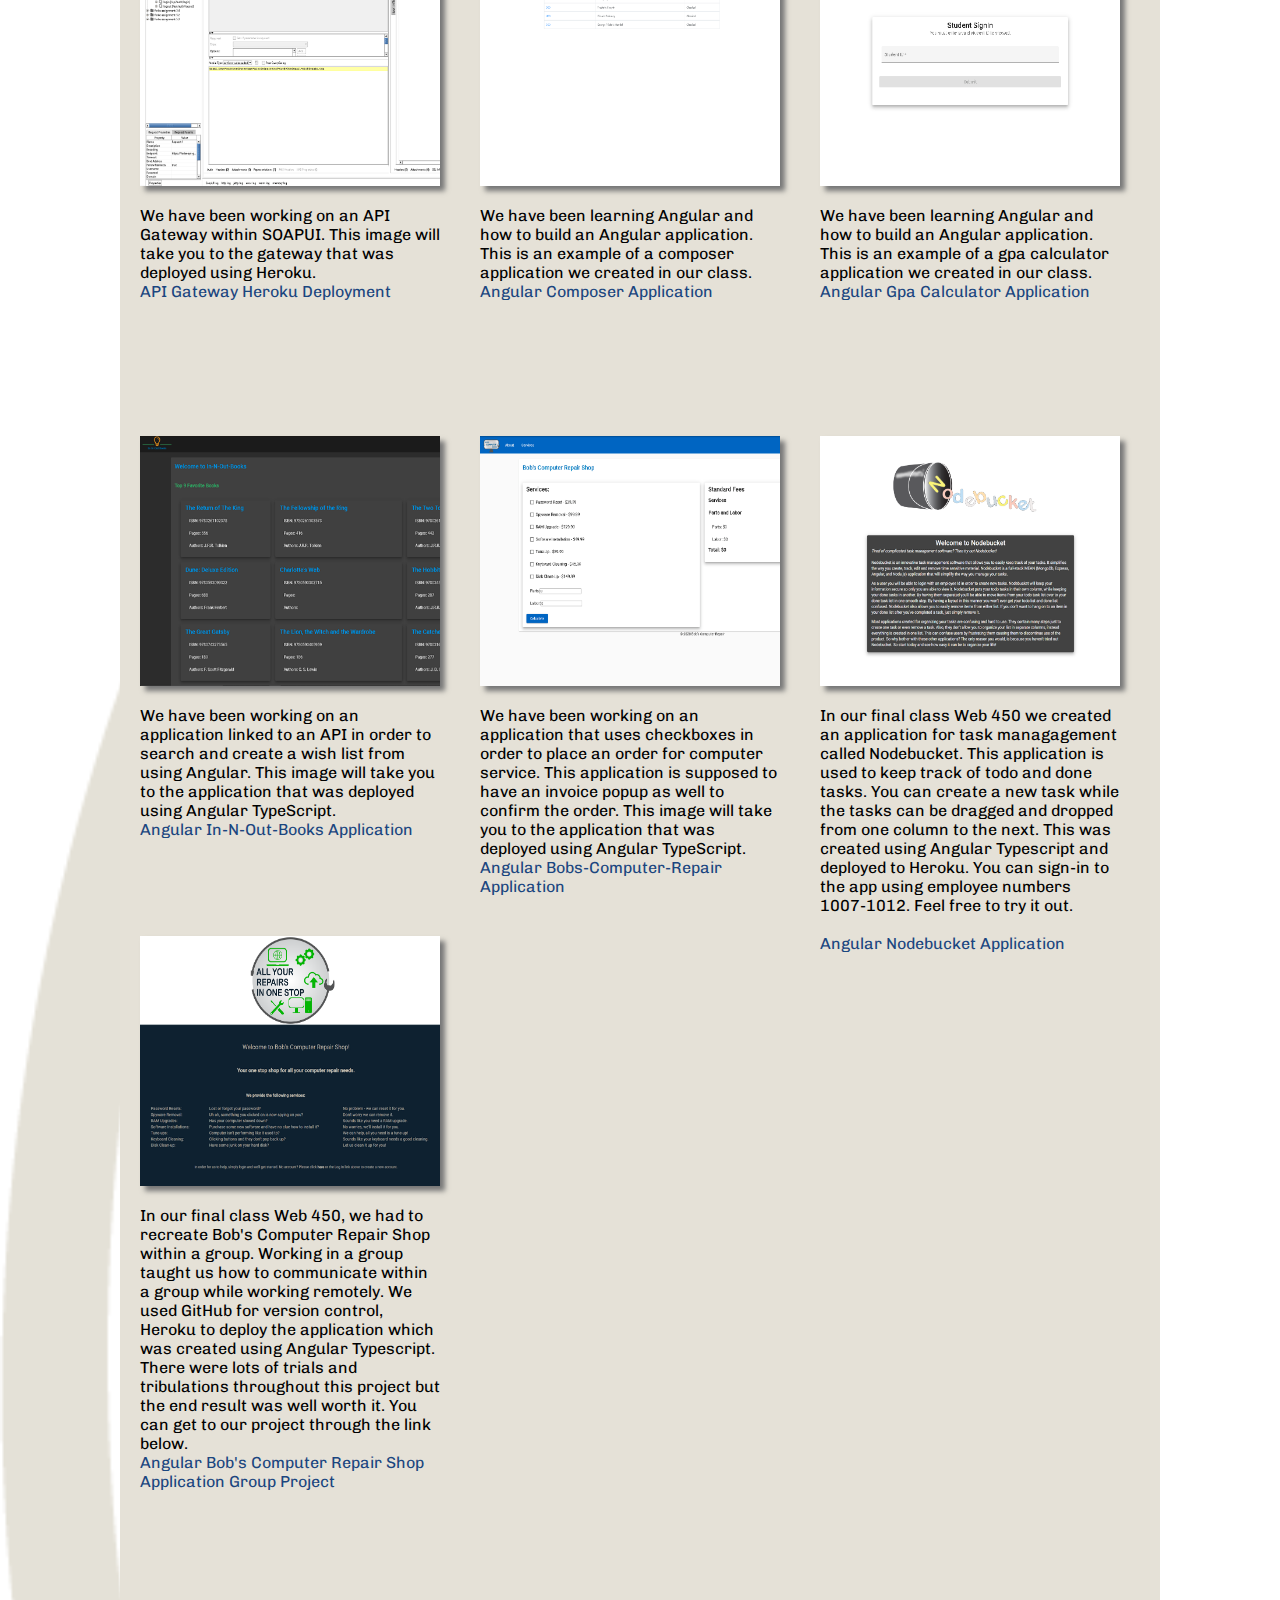
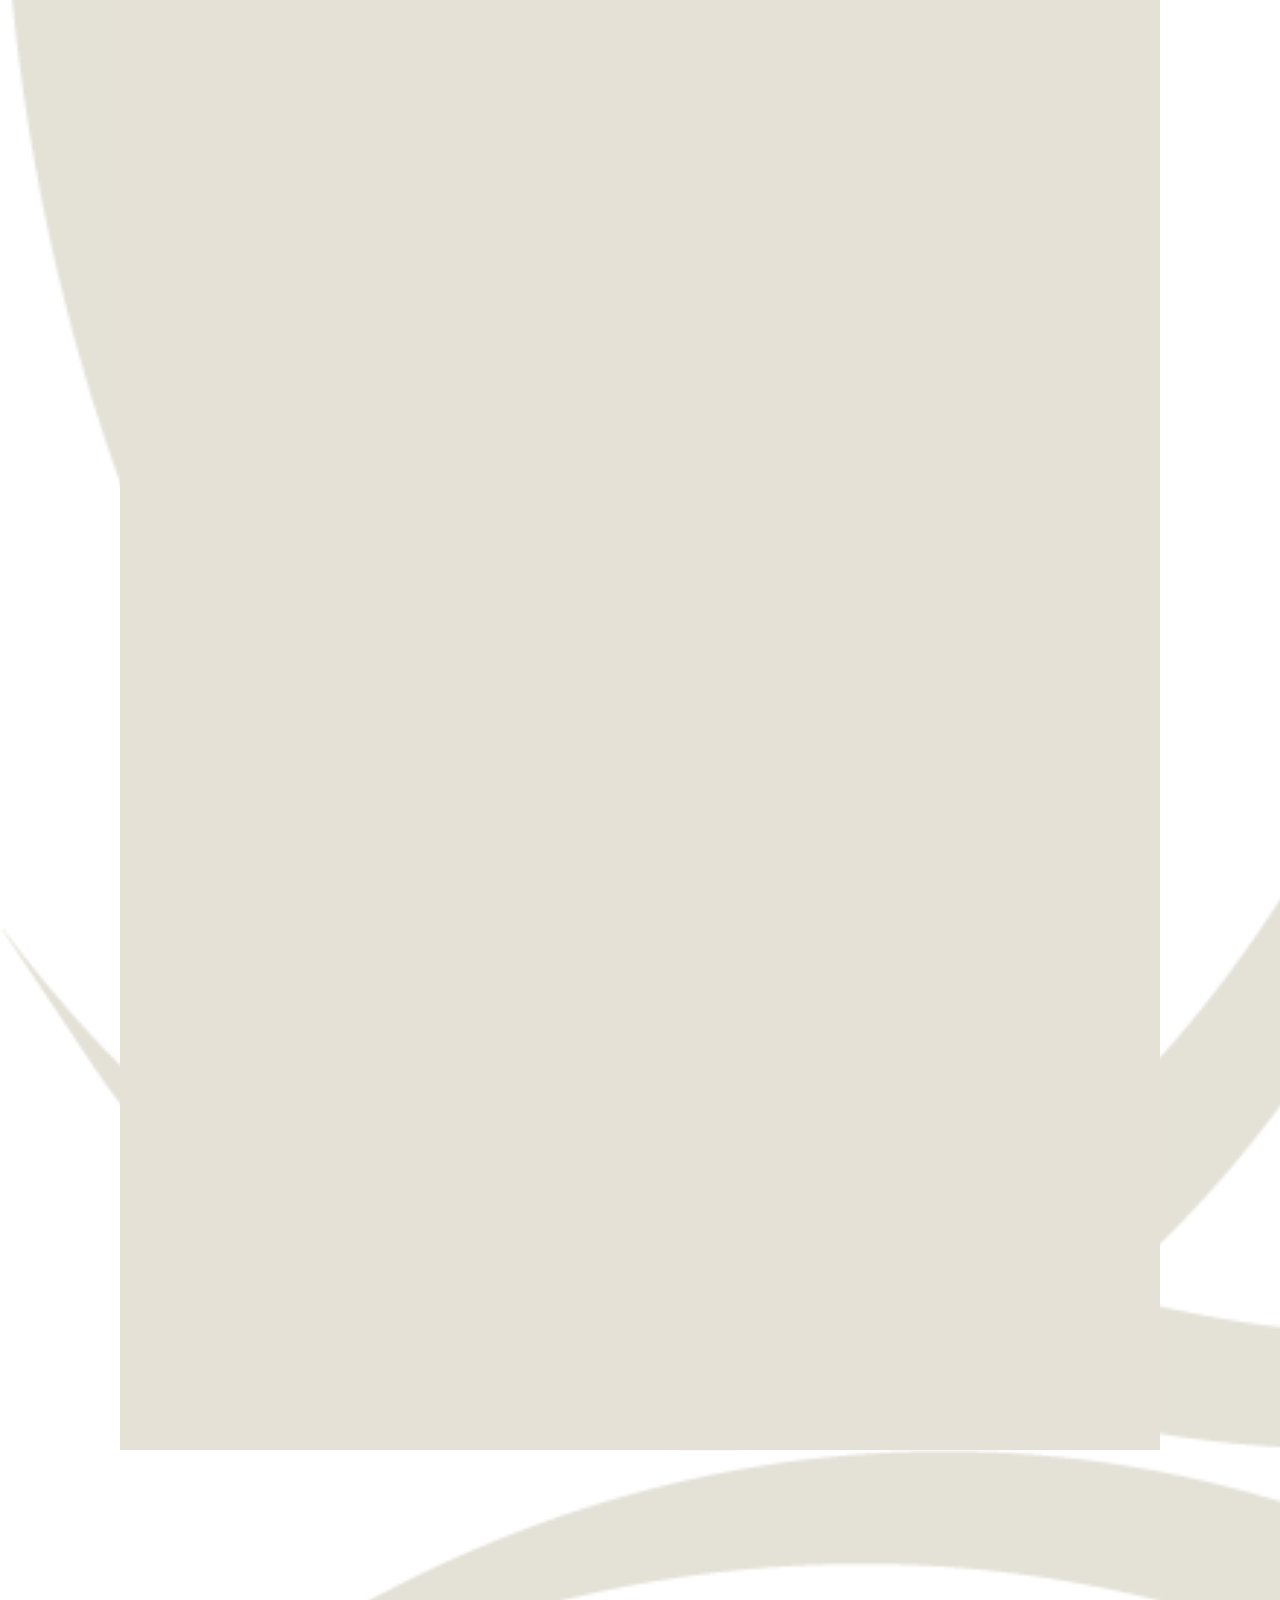
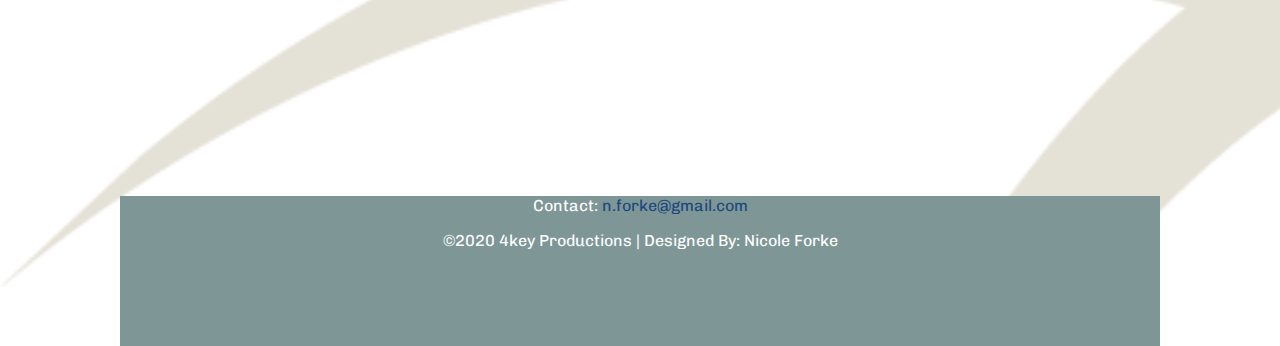
==== commit 30307685: "Updated link to nodebucket" ====
--- a/index.html
+++ b/index.html
@@ -175,12 +175,13 @@
 		<p>In our final class Web 450 we created an application for task managagement called Nodebucket. This application is used to keep track of
 			todo and done tasks. You can create a new task while the tasks can be dragged and dropped from one column to the next. This was created
 			using Angular Typescript and deployed to Heroku. You can sign-in to the app using employee numbers 1007-1012. Feel free to try it out.<br>
+			<br>
 		<a href="https://forke-nodebucket.herokuapp.com/#/session/signin" target="_blank">Angular Nodebucket Application</a></p>
 		</div>
 </div>
 
 <div id="flex-container26">
-	<!-- In-N-Out-Books Application -->
+	<!-- Bob's Computer Repair Shop Application -->
 	<div id="bcrs">
 	  <a target="_blank" href="images/in-n-out-books-app.png">
 		<img src="images/bcrs.png" class="bcrs" alt="BCRS" />
